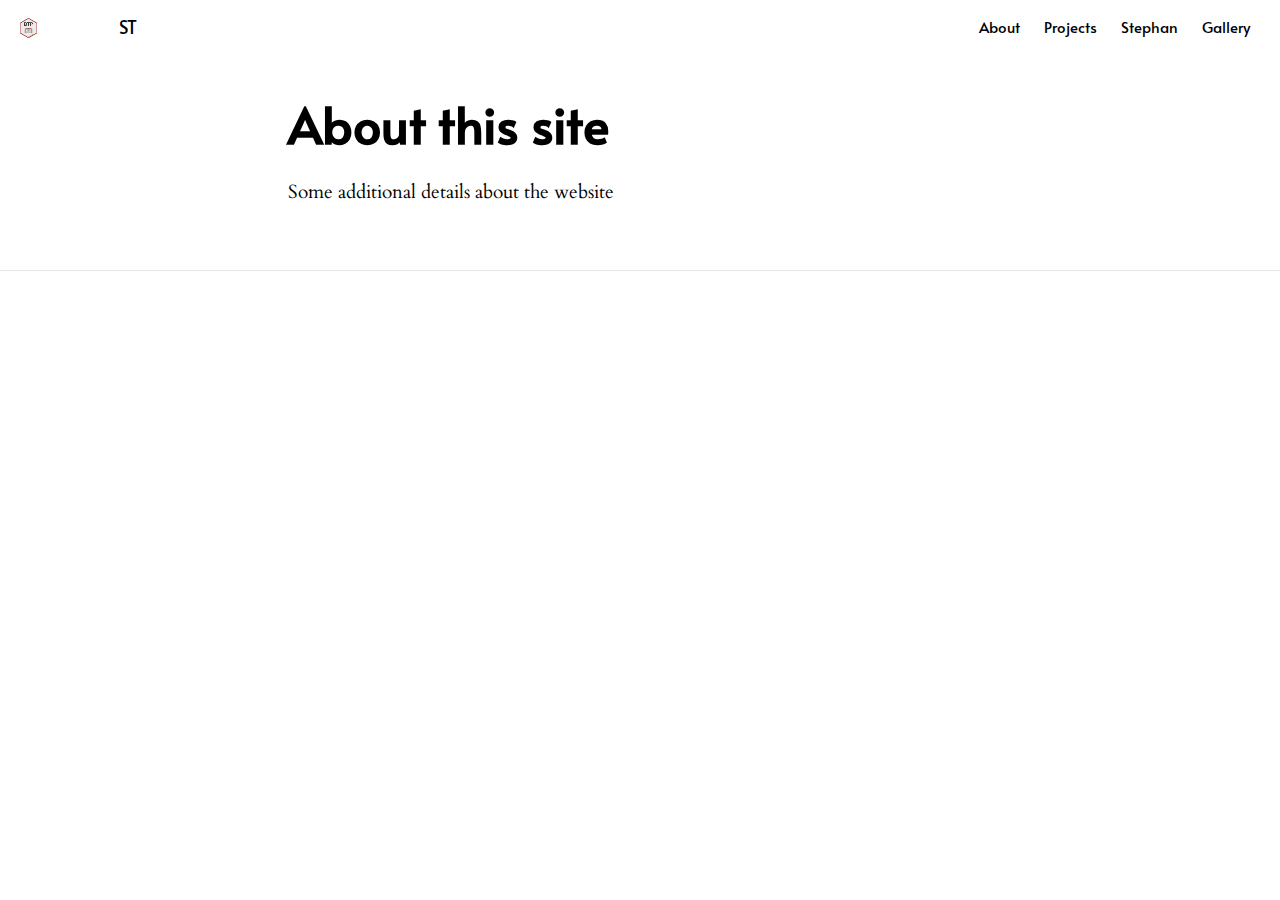
==== docs/about.html @ 7280033c "Initial commit" ====
<!DOCTYPE html>

<html xmlns="http://www.w3.org/1999/xhtml" lang="" xml:lang="">

<head>
  <meta charset="utf-8"/>
  <meta name="viewport" content="width=device-width, initial-scale=1"/>
  <meta http-equiv="X-UA-Compatible" content="IE=Edge,chrome=1"/>
  <meta name="generator" content="distill" />

  <style type="text/css">
  /* Hide doc at startup (prevent jankiness while JS renders/transforms) */
  body {
    visibility: hidden;
  }
  </style>

 <!--radix_placeholder_import_source-->
 <!--/radix_placeholder_import_source-->

<style type="text/css">code{white-space: pre;}</style>
<style type="text/css" data-origin="pandoc">
pre > code.sourceCode { white-space: pre; position: relative; }
pre > code.sourceCode > span { display: inline-block; line-height: 1.25; }
pre > code.sourceCode > span:empty { height: 1.2em; }
code.sourceCode > span { color: inherit; text-decoration: inherit; }
div.sourceCode { margin: 1em 0; }
pre.sourceCode { margin: 0; }
@media screen {
div.sourceCode { overflow: auto; }
}
@media print {
pre > code.sourceCode { white-space: pre-wrap; }
pre > code.sourceCode > span { text-indent: -5em; padding-left: 5em; }
}
pre.numberSource code
  { counter-reset: source-line 0; }
pre.numberSource code > span
  { position: relative; left: -4em; counter-increment: source-line; }
pre.numberSource code > span > a:first-child::before
  { content: counter(source-line);
    position: relative; left: -1em; text-align: right; vertical-align: baseline;
    border: none; display: inline-block;
    -webkit-touch-callout: none; -webkit-user-select: none;
    -khtml-user-select: none; -moz-user-select: none;
    -ms-user-select: none; user-select: none;
    padding: 0 4px; width: 4em;
    color: #aaaaaa;
  }
pre.numberSource { margin-left: 3em; border-left: 1px solid #aaaaaa;  padding-left: 4px; }
div.sourceCode
  {   }
@media screen {
pre > code.sourceCode > span > a:first-child::before { text-decoration: underline; }
}
code span.al { color: #ad0000; } /* Alert */
code span.an { color: #5e5e5e; } /* Annotation */
code span.at { } /* Attribute */
code span.bn { color: #ad0000; } /* BaseN */
code span.bu { } /* BuiltIn */
code span.cf { color: #007ba5; } /* ControlFlow */
code span.ch { color: #20794d; } /* Char */
code span.cn { color: #8f5902; } /* Constant */
code span.co { color: #5e5e5e; } /* Comment */
code span.cv { color: #5e5e5e; font-style: italic; } /* CommentVar */
code span.do { color: #5e5e5e; font-style: italic; } /* Documentation */
code span.dt { color: #ad0000; } /* DataType */
code span.dv { color: #ad0000; } /* DecVal */
code span.er { color: #ad0000; } /* Error */
code span.ex { } /* Extension */
code span.fl { color: #ad0000; } /* Float */
code span.fu { color: #4758ab; } /* Function */
code span.im { } /* Import */
code span.in { color: #5e5e5e; } /* Information */
code span.kw { color: #007ba5; } /* Keyword */
code span.op { color: #5e5e5e; } /* Operator */
code span.ot { color: #007ba5; } /* Other */
code span.pp { color: #ad0000; } /* Preprocessor */
code span.sc { color: #5e5e5e; } /* SpecialChar */
code span.ss { color: #20794d; } /* SpecialString */
code span.st { color: #20794d; } /* String */
code span.va { color: #111111; } /* Variable */
code span.vs { color: #20794d; } /* VerbatimString */
code span.wa { color: #5e5e5e; font-style: italic; } /* Warning */
</style>


  <!--radix_placeholder_meta_tags-->
  <title>ST: About this site</title>

  <meta property="description" itemprop="description" content="Some additional details about the website"/>



  <!--  https://developers.facebook.com/docs/sharing/webmasters#markup -->
  <meta property="og:title" content="ST: About this site"/>
  <meta property="og:type" content="article"/>
  <meta property="og:description" content="Some additional details about the website"/>
  <meta property="og:locale" content="en_US"/>
  <meta property="og:site_name" content="ST"/>

  <!--  https://dev.twitter.com/cards/types/summary -->
  <meta property="twitter:card" content="summary"/>
  <meta property="twitter:title" content="ST: About this site"/>
  <meta property="twitter:description" content="Some additional details about the website"/>

  <!--/radix_placeholder_meta_tags-->
  <!--radix_placeholder_rmarkdown_metadata-->

  <script type="text/json" id="radix-rmarkdown-metadata">
  {"type":"list","attributes":{"names":{"type":"character","attributes":{},"value":["title","description"]}},"value":[{"type":"character","attributes":{},"value":["About this site"]},{"type":"character","attributes":{},"value":["Some additional details about the website"]}]}
  </script>
  <!--/radix_placeholder_rmarkdown_metadata-->
  <!--radix_placeholder_navigation_in_header-->
  <meta name="distill:offset" content=""/>

  <script type="application/javascript">

    window.headroom_prevent_pin = false;

    window.document.addEventListener("DOMContentLoaded", function (event) {

      // initialize headroom for banner
      var header = $('header').get(0);
      var headerHeight = header.offsetHeight;
      var headroom = new Headroom(header, {
        tolerance: 5,
        onPin : function() {
          if (window.headroom_prevent_pin) {
            window.headroom_prevent_pin = false;
            headroom.unpin();
          }
        }
      });
      headroom.init();
      if(window.location.hash)
        headroom.unpin();
      $(header).addClass('headroom--transition');

      // offset scroll location for banner on hash change
      // (see: https://github.com/WickyNilliams/headroom.js/issues/38)
      window.addEventListener("hashchange", function(event) {
        window.scrollTo(0, window.pageYOffset - (headerHeight + 25));
      });

      // responsive menu
      $('.distill-site-header').each(function(i, val) {
        var topnav = $(this);
        var toggle = topnav.find('.nav-toggle');
        toggle.on('click', function() {
          topnav.toggleClass('responsive');
        });
      });

      // nav dropdowns
      $('.nav-dropbtn').click(function(e) {
        $(this).next('.nav-dropdown-content').toggleClass('nav-dropdown-active');
        $(this).parent().siblings('.nav-dropdown')
           .children('.nav-dropdown-content').removeClass('nav-dropdown-active');
      });
      $("body").click(function(e){
        $('.nav-dropdown-content').removeClass('nav-dropdown-active');
      });
      $(".nav-dropdown").click(function(e){
        e.stopPropagation();
      });
    });
  </script>

  <style type="text/css">

  /* Theme (user-documented overrideables for nav appearance) */

  .distill-site-nav {
    color: rgba(255, 255, 255, 0.8);
    background-color: #0F2E3D;
    font-size: 15px;
    font-weight: 300;
  }

  .distill-site-nav a {
    color: inherit;
    text-decoration: none;
  }

  .distill-site-nav a:hover {
    color: white;
  }

  @media print {
    .distill-site-nav {
      display: none;
    }
  }

  .distill-site-header {

  }

  .distill-site-footer {

  }


  /* Site Header */

  .distill-site-header {
    width: 100%;
    box-sizing: border-box;
    z-index: 3;
  }

  .distill-site-header .nav-left {
    display: inline-block;
    margin-left: 8px;
  }

  @media screen and (max-width: 768px) {
    .distill-site-header .nav-left {
      margin-left: 0;
    }
  }


  .distill-site-header .nav-right {
    float: right;
    margin-right: 8px;
  }

  .distill-site-header a,
  .distill-site-header .title {
    display: inline-block;
    text-align: center;
    padding: 14px 10px 14px 10px;
  }

  .distill-site-header .title {
    font-size: 18px;
    min-width: 150px;
  }

  .distill-site-header .logo {
    padding: 0;
  }

  .distill-site-header .logo img {
    display: none;
    max-height: 20px;
    width: auto;
    margin-bottom: -4px;
  }

  .distill-site-header .nav-image img {
    max-height: 18px;
    width: auto;
    display: inline-block;
    margin-bottom: -3px;
  }



  @media screen and (min-width: 1000px) {
    .distill-site-header .logo img {
      display: inline-block;
    }
    .distill-site-header .nav-left {
      margin-left: 20px;
    }
    .distill-site-header .nav-right {
      margin-right: 20px;
    }
    .distill-site-header .title {
      padding-left: 12px;
    }
  }


  .distill-site-header .nav-toggle {
    display: none;
  }

  .nav-dropdown {
    display: inline-block;
    position: relative;
  }

  .nav-dropdown .nav-dropbtn {
    border: none;
    outline: none;
    color: rgba(255, 255, 255, 0.8);
    padding: 16px 10px;
    background-color: transparent;
    font-family: inherit;
    font-size: inherit;
    font-weight: inherit;
    margin: 0;
    margin-top: 1px;
    z-index: 2;
  }

  .nav-dropdown-content {
    display: none;
    position: absolute;
    background-color: white;
    min-width: 200px;
    border: 1px solid rgba(0,0,0,0.15);
    border-radius: 4px;
    box-shadow: 0px 8px 16px 0px rgba(0,0,0,0.1);
    z-index: 1;
    margin-top: 2px;
    white-space: nowrap;
    padding-top: 4px;
    padding-bottom: 4px;
  }

  .nav-dropdown-content hr {
    margin-top: 4px;
    margin-bottom: 4px;
    border: none;
    border-bottom: 1px solid rgba(0, 0, 0, 0.1);
  }

  .nav-dropdown-active {
    display: block;
  }

  .nav-dropdown-content a, .nav-dropdown-content .nav-dropdown-header {
    color: black;
    padding: 6px 24px;
    text-decoration: none;
    display: block;
    text-align: left;
  }

  .nav-dropdown-content .nav-dropdown-header {
    display: block;
    padding: 5px 24px;
    padding-bottom: 0;
    text-transform: uppercase;
    font-size: 14px;
    color: #999999;
    white-space: nowrap;
  }

  .nav-dropdown:hover .nav-dropbtn {
    color: white;
  }

  .nav-dropdown-content a:hover {
    background-color: #ddd;
    color: black;
  }

  .nav-right .nav-dropdown-content {
    margin-left: -45%;
    right: 0;
  }

  @media screen and (max-width: 768px) {
    .distill-site-header a, .distill-site-header .nav-dropdown  {display: none;}
    .distill-site-header a.nav-toggle {
      float: right;
      display: block;
    }
    .distill-site-header .title {
      margin-left: 0;
    }
    .distill-site-header .nav-right {
      margin-right: 0;
    }
    .distill-site-header {
      overflow: hidden;
    }
    .nav-right .nav-dropdown-content {
      margin-left: 0;
    }
  }


  @media screen and (max-width: 768px) {
    .distill-site-header.responsive {position: relative; min-height: 500px; }
    .distill-site-header.responsive a.nav-toggle {
      position: absolute;
      right: 0;
      top: 0;
    }
    .distill-site-header.responsive a,
    .distill-site-header.responsive .nav-dropdown {
      display: block;
      text-align: left;
    }
    .distill-site-header.responsive .nav-left,
    .distill-site-header.responsive .nav-right {
      width: 100%;
    }
    .distill-site-header.responsive .nav-dropdown {float: none;}
    .distill-site-header.responsive .nav-dropdown-content {position: relative;}
    .distill-site-header.responsive .nav-dropdown .nav-dropbtn {
      display: block;
      width: 100%;
      text-align: left;
    }
  }

  /* Site Footer */

  .distill-site-footer {
    width: 100%;
    overflow: hidden;
    box-sizing: border-box;
    z-index: 3;
    margin-top: 30px;
    padding-top: 30px;
    padding-bottom: 30px;
    text-align: center;
  }

  /* Headroom */

  d-title {
    padding-top: 6rem;
  }

  @media print {
    d-title {
      padding-top: 4rem;
    }
  }

  .headroom {
    z-index: 1000;
    position: fixed;
    top: 0;
    left: 0;
    right: 0;
  }

  .headroom--transition {
    transition: all .4s ease-in-out;
  }

  .headroom--unpinned {
    top: -100px;
  }

  .headroom--pinned {
    top: 0;
  }

  /* adjust viewport for navbar height */
  /* helps vertically center bootstrap (non-distill) content */
  .min-vh-100 {
    min-height: calc(100vh - 100px) !important;
  }

  </style>

  <script src="site_libs/jquery-3.6.0/jquery-3.6.0.min.js"></script>
  <link href="site_libs/font-awesome-5.1.0/css/all.css" rel="stylesheet"/>
  <link href="site_libs/font-awesome-5.1.0/css/v4-shims.css" rel="stylesheet"/>
  <script src="site_libs/headroom-0.9.4/headroom.min.js"></script>
  <script src="site_libs/autocomplete-0.37.1/autocomplete.min.js"></script>
  <script src="site_libs/fuse-6.4.1/fuse.min.js"></script>

  <script type="application/javascript">

  function getMeta(metaName) {
    var metas = document.getElementsByTagName('meta');
    for (let i = 0; i < metas.length; i++) {
      if (metas[i].getAttribute('name') === metaName) {
        return metas[i].getAttribute('content');
      }
    }
    return '';
  }

  function offsetURL(url) {
    var offset = getMeta('distill:offset');
    return offset ? offset + '/' + url : url;
  }

  function createFuseIndex() {

    // create fuse index
    var options = {
      keys: [
        { name: 'title', weight: 20 },
        { name: 'categories', weight: 15 },
        { name: 'description', weight: 10 },
        { name: 'contents', weight: 5 },
      ],
      ignoreLocation: true,
      threshold: 0
    };
    var fuse = new window.Fuse([], options);

    // fetch the main search.json
    return fetch(offsetURL('search.json'))
      .then(function(response) {
        if (response.status == 200) {
          return response.json().then(function(json) {
            // index main articles
            json.articles.forEach(function(article) {
              fuse.add(article);
            });
            // download collections and index their articles
            return Promise.all(json.collections.map(function(collection) {
              return fetch(offsetURL(collection)).then(function(response) {
                if (response.status === 200) {
                  return response.json().then(function(articles) {
                    articles.forEach(function(article) {
                      fuse.add(article);
                    });
                  })
                } else {
                  return Promise.reject(
                    new Error('Unexpected status from search index request: ' +
                              response.status)
                  );
                }
              });
            })).then(function() {
              return fuse;
            });
          });

        } else {
          return Promise.reject(
            new Error('Unexpected status from search index request: ' +
                        response.status)
          );
        }
      });
  }

  window.document.addEventListener("DOMContentLoaded", function (event) {

    // get search element (bail if we don't have one)
    var searchEl = window.document.getElementById('distill-search');
    if (!searchEl)
      return;

    createFuseIndex()
      .then(function(fuse) {

        // make search box visible
        searchEl.classList.remove('hidden');

        // initialize autocomplete
        var options = {
          autoselect: true,
          hint: false,
          minLength: 2,
        };
        window.autocomplete(searchEl, options, [{
          source: function(query, callback) {
            const searchOptions = {
              isCaseSensitive: false,
              shouldSort: true,
              minMatchCharLength: 2,
              limit: 10,
            };
            var results = fuse.search(query, searchOptions);
            callback(results
              .map(function(result) { return result.item; })
            );
          },
          templates: {
            suggestion: function(suggestion) {
              var img = suggestion.preview && Object.keys(suggestion.preview).length > 0
                ? `<img src="${offsetURL(suggestion.preview)}"</img>`
                : '';
              var html = `
                <div class="search-item">
                  <h3>${suggestion.title}</h3>
                  <div class="search-item-description">
                    ${suggestion.description || ''}
                  </div>
                  <div class="search-item-preview">
                    ${img}
                  </div>
                </div>
              `;
              return html;
            }
          }
        }]).on('autocomplete:selected', function(event, suggestion) {
          window.location.href = offsetURL(suggestion.path);
        });
        // remove inline display style on autocompleter (we want to
        // manage responsive display via css)
        $('.algolia-autocomplete').css("display", "");
      })
      .catch(function(error) {
        console.log(error);
      });

  });

  </script>

  <style type="text/css">

  .nav-search {
    font-size: x-small;
  }

  /* Algolioa Autocomplete */

  .algolia-autocomplete {
    display: inline-block;
    margin-left: 10px;
    vertical-align: sub;
    background-color: white;
    color: black;
    padding: 6px;
    padding-top: 8px;
    padding-bottom: 0;
    border-radius: 6px;
    border: 1px #0F2E3D solid;
    width: 180px;
  }


  @media screen and (max-width: 768px) {
    .distill-site-nav .algolia-autocomplete {
      display: none;
      visibility: hidden;
    }
    .distill-site-nav.responsive .algolia-autocomplete {
      display: inline-block;
      visibility: visible;
    }
    .distill-site-nav.responsive .algolia-autocomplete .aa-dropdown-menu {
      margin-left: 0;
      width: 400px;
      max-height: 400px;
    }
  }

  .algolia-autocomplete .aa-input, .algolia-autocomplete .aa-hint {
    width: 90%;
    outline: none;
    border: none;
  }

  .algolia-autocomplete .aa-hint {
    color: #999;
  }
  .algolia-autocomplete .aa-dropdown-menu {
    width: 550px;
    max-height: 70vh;
    overflow-x: visible;
    overflow-y: scroll;
    padding: 5px;
    margin-top: 3px;
    margin-left: -150px;
    background-color: #fff;
    border-radius: 5px;
    border: 1px solid #999;
    border-top: none;
  }

  .algolia-autocomplete .aa-dropdown-menu .aa-suggestion {
    cursor: pointer;
    padding: 5px 4px;
    border-bottom: 1px solid #eee;
  }

  .algolia-autocomplete .aa-dropdown-menu .aa-suggestion:last-of-type {
    border-bottom: none;
    margin-bottom: 2px;
  }

  .algolia-autocomplete .aa-dropdown-menu .aa-suggestion .search-item {
    overflow: hidden;
    font-size: 0.8em;
    line-height: 1.4em;
  }

  .algolia-autocomplete .aa-dropdown-menu .aa-suggestion .search-item h3 {
    font-size: 1rem;
    margin-block-start: 0;
    margin-block-end: 5px;
  }

  .algolia-autocomplete .aa-dropdown-menu .aa-suggestion .search-item-description {
    display: inline-block;
    overflow: hidden;
    height: 2.8em;
    width: 80%;
    margin-right: 4%;
  }

  .algolia-autocomplete .aa-dropdown-menu .aa-suggestion .search-item-preview {
    display: inline-block;
    width: 15%;
  }

  .algolia-autocomplete .aa-dropdown-menu .aa-suggestion .search-item-preview img {
    height: 3em;
    width: auto;
    display: none;
  }

  .algolia-autocomplete .aa-dropdown-menu .aa-suggestion .search-item-preview img[src] {
    display: initial;
  }

  .algolia-autocomplete .aa-dropdown-menu .aa-suggestion.aa-cursor {
    background-color: #eee;
  }
  .algolia-autocomplete .aa-dropdown-menu .aa-suggestion em {
    font-weight: bold;
    font-style: normal;
  }

  </style>


  <!--/radix_placeholder_navigation_in_header-->
  <!--radix_placeholder_distill-->

  <style type="text/css">

  body {
    background-color: white;
  }

  .pandoc-table {
    width: 100%;
  }

  .pandoc-table>caption {
    margin-bottom: 10px;
  }

  .pandoc-table th:not([align]) {
    text-align: left;
  }

  .pagedtable-footer {
    font-size: 15px;
  }

  d-byline .byline {
    grid-template-columns: 2fr 2fr;
  }

  d-byline .byline h3 {
    margin-block-start: 1.5em;
  }

  d-byline .byline .authors-affiliations h3 {
    margin-block-start: 0.5em;
  }

  .authors-affiliations .orcid-id {
    width: 16px;
    height:16px;
    margin-left: 4px;
    margin-right: 4px;
    vertical-align: middle;
    padding-bottom: 2px;
  }

  d-title .dt-tags {
    margin-top: 1em;
    grid-column: text;
  }

  .dt-tags .dt-tag {
    text-decoration: none;
    display: inline-block;
    color: rgba(0,0,0,0.6);
    padding: 0em 0.4em;
    margin-right: 0.5em;
    margin-bottom: 0.4em;
    font-size: 70%;
    border: 1px solid rgba(0,0,0,0.2);
    border-radius: 3px;
    text-transform: uppercase;
    font-weight: 500;
  }

  d-article table.gt_table td,
  d-article table.gt_table th {
    border-bottom: none;
  }

  .html-widget {
    margin-bottom: 2.0em;
  }

  .l-screen-inset {
    padding-right: 16px;
  }

  .l-screen .caption {
    margin-left: 10px;
  }

  .shaded {
    background: rgb(247, 247, 247);
    padding-top: 20px;
    padding-bottom: 20px;
    border-top: 1px solid rgba(0, 0, 0, 0.1);
    border-bottom: 1px solid rgba(0, 0, 0, 0.1);
  }

  .shaded .html-widget {
    margin-bottom: 0;
    border: 1px solid rgba(0, 0, 0, 0.1);
  }

  .shaded .shaded-content {
    background: white;
  }

  .text-output {
    margin-top: 0;
    line-height: 1.5em;
  }

  .hidden {
    display: none !important;
  }

  d-article {
    padding-top: 2.5rem;
    padding-bottom: 30px;
  }

  d-appendix {
    padding-top: 30px;
  }

  d-article>p>img {
    width: 100%;
  }

  d-article h2 {
    margin: 1rem 0 1.5rem 0;
  }

  d-article h3 {
    margin-top: 1.5rem;
  }

  d-article iframe {
    border: 1px solid rgba(0, 0, 0, 0.1);
    margin-bottom: 2.0em;
    width: 100%;
  }

  /* Tweak code blocks */

  d-article div.sourceCode code,
  d-article pre code {
    font-family: Consolas, Monaco, 'Andale Mono', 'Ubuntu Mono', monospace;
  }

  d-article pre,
  d-article div.sourceCode,
  d-article div.sourceCode pre {
    overflow: auto;
  }

  d-article div.sourceCode {
    background-color: white;
  }

  d-article div.sourceCode pre {
    padding-left: 10px;
    font-size: 12px;
    border-left: 2px solid rgba(0,0,0,0.1);
  }

  d-article pre {
    font-size: 12px;
    color: black;
    background: none;
    margin-top: 0;
    text-align: left;
    white-space: pre;
    word-spacing: normal;
    word-break: normal;
    word-wrap: normal;
    line-height: 1.5;

    -moz-tab-size: 4;
    -o-tab-size: 4;
    tab-size: 4;

    -webkit-hyphens: none;
    -moz-hyphens: none;
    -ms-hyphens: none;
    hyphens: none;
  }

  d-article pre a {
    border-bottom: none;
  }

  d-article pre a:hover {
    border-bottom: none;
    text-decoration: underline;
  }

  d-article details {
    grid-column: text;
    margin-bottom: 0.8em;
  }

  @media(min-width: 768px) {

  d-article pre,
  d-article div.sourceCode,
  d-article div.sourceCode pre {
    overflow: visible !important;
  }

  d-article div.sourceCode pre {
    padding-left: 18px;
    font-size: 14px;
  }

  d-article pre {
    font-size: 14px;
  }

  }

  figure img.external {
    background: white;
    border: 1px solid rgba(0, 0, 0, 0.1);
    box-shadow: 0 1px 8px rgba(0, 0, 0, 0.1);
    padding: 18px;
    box-sizing: border-box;
  }

  /* CSS for d-contents */

  .d-contents {
    grid-column: text;
    color: rgba(0,0,0,0.8);
    font-size: 0.9em;
    padding-bottom: 1em;
    margin-bottom: 1em;
    padding-bottom: 0.5em;
    margin-bottom: 1em;
    padding-left: 0.25em;
    justify-self: start;
  }

  @media(min-width: 1000px) {
    .d-contents.d-contents-float {
      height: 0;
      grid-column-start: 1;
      grid-column-end: 4;
      justify-self: center;
      padding-right: 3em;
      padding-left: 2em;
    }
  }

  .d-contents nav h3 {
    font-size: 18px;
    margin-top: 0;
    margin-bottom: 1em;
  }

  .d-contents li {
    list-style-type: none
  }

  .d-contents nav > ul {
    padding-left: 0;
  }

  .d-contents ul {
    padding-left: 1em
  }

  .d-contents nav ul li {
    margin-top: 0.6em;
    margin-bottom: 0.2em;
  }

  .d-contents nav a {
    font-size: 13px;
    border-bottom: none;
    text-decoration: none
    color: rgba(0, 0, 0, 0.8);
  }

  .d-contents nav a:hover {
    text-decoration: underline solid rgba(0, 0, 0, 0.6)
  }

  .d-contents nav > ul > li > a {
    font-weight: 600;
  }

  .d-contents nav > ul > li > ul {
    font-weight: inherit;
  }

  .d-contents nav > ul > li > ul > li {
    margin-top: 0.2em;
  }


  .d-contents nav ul {
    margin-top: 0;
    margin-bottom: 0.25em;
  }

  .d-article-with-toc h2:nth-child(2) {
    margin-top: 0;
  }


  /* Figure */

  .figure {
    position: relative;
    margin-bottom: 2.5em;
    margin-top: 1.5em;
  }

  .figure img {
    width: 100%;
  }

  .figure .caption {
    color: rgba(0, 0, 0, 0.6);
    font-size: 12px;
    line-height: 1.5em;
  }

  .figure img.external {
    background: white;
    border: 1px solid rgba(0, 0, 0, 0.1);
    box-shadow: 0 1px 8px rgba(0, 0, 0, 0.1);
    padding: 18px;
    box-sizing: border-box;
  }

  .figure .caption a {
    color: rgba(0, 0, 0, 0.6);
  }

  .figure .caption b,
  .figure .caption strong, {
    font-weight: 600;
    color: rgba(0, 0, 0, 1.0);
  }

  /* Citations */

  d-article .citation {
    color: inherit;
    cursor: inherit;
  }

  div.hanging-indent{
    margin-left: 1em; text-indent: -1em;
  }

  /* Citation hover box */

  .tippy-box[data-theme~=light-border] {
    background-color: rgba(250, 250, 250, 0.95);
  }

  .tippy-content > p {
    margin-bottom: 0;
    padding: 2px;
  }


  /* Tweak 1000px media break to show more text */

  @media(min-width: 1000px) {
    .base-grid,
    distill-header,
    d-title,
    d-abstract,
    d-article,
    d-appendix,
    distill-appendix,
    d-byline,
    d-footnote-list,
    d-citation-list,
    distill-footer {
      grid-template-columns: [screen-start] 1fr [page-start kicker-start] 80px [middle-start] 50px [text-start kicker-end] 65px 65px 65px 65px 65px 65px 65px 65px [text-end gutter-start] 65px [middle-end] 65px [page-end gutter-end] 1fr [screen-end];
      grid-column-gap: 16px;
    }

    .grid {
      grid-column-gap: 16px;
    }

    d-article {
      font-size: 1.06rem;
      line-height: 1.7em;
    }
    figure .caption, .figure .caption, figure figcaption {
      font-size: 13px;
    }
  }

  @media(min-width: 1180px) {
    .base-grid,
    distill-header,
    d-title,
    d-abstract,
    d-article,
    d-appendix,
    distill-appendix,
    d-byline,
    d-footnote-list,
    d-citation-list,
    distill-footer {
      grid-template-columns: [screen-start] 1fr [page-start kicker-start] 60px [middle-start] 60px [text-start kicker-end] 60px 60px 60px 60px 60px 60px 60px 60px [text-end gutter-start] 60px [middle-end] 60px [page-end gutter-end] 1fr [screen-end];
      grid-column-gap: 32px;
    }

    .grid {
      grid-column-gap: 32px;
    }
  }


  /* Get the citation styles for the appendix (not auto-injected on render since
     we do our own rendering of the citation appendix) */

  d-appendix .citation-appendix,
  .d-appendix .citation-appendix {
    font-size: 11px;
    line-height: 15px;
    border-left: 1px solid rgba(0, 0, 0, 0.1);
    padding-left: 18px;
    border: 1px solid rgba(0,0,0,0.1);
    background: rgba(0, 0, 0, 0.02);
    padding: 10px 18px;
    border-radius: 3px;
    color: rgba(150, 150, 150, 1);
    overflow: hidden;
    margin-top: -12px;
    white-space: pre-wrap;
    word-wrap: break-word;
  }

  /* Include appendix styles here so they can be overridden */

  d-appendix {
    contain: layout style;
    font-size: 0.8em;
    line-height: 1.7em;
    margin-top: 60px;
    margin-bottom: 0;
    border-top: 1px solid rgba(0, 0, 0, 0.1);
    color: rgba(0,0,0,0.5);
    padding-top: 60px;
    padding-bottom: 48px;
  }

  d-appendix h3 {
    grid-column: page-start / text-start;
    font-size: 15px;
    font-weight: 500;
    margin-top: 1em;
    margin-bottom: 0;
    color: rgba(0,0,0,0.65);
  }

  d-appendix h3 + * {
    margin-top: 1em;
  }

  d-appendix ol {
    padding: 0 0 0 15px;
  }

  @media (min-width: 768px) {
    d-appendix ol {
      padding: 0 0 0 30px;
      margin-left: -30px;
    }
  }

  d-appendix li {
    margin-bottom: 1em;
  }

  d-appendix a {
    color: rgba(0, 0, 0, 0.6);
  }

  d-appendix > * {
    grid-column: text;
  }

  d-appendix > d-footnote-list,
  d-appendix > d-citation-list,
  d-appendix > distill-appendix {
    grid-column: screen;
  }

  /* Include footnote styles here so they can be overridden */

  d-footnote-list {
    contain: layout style;
  }

  d-footnote-list > * {
    grid-column: text;
  }

  d-footnote-list a.footnote-backlink {
    color: rgba(0,0,0,0.3);
    padding-left: 0.5em;
  }



  /* Anchor.js */

  .anchorjs-link {
    /*transition: all .25s linear; */
    text-decoration: none;
    border-bottom: none;
  }
  *:hover > .anchorjs-link {
    margin-left: -1.125em !important;
    text-decoration: none;
    border-bottom: none;
  }

  /* Social footer */

  .social_footer {
    margin-top: 30px;
    margin-bottom: 0;
    color: rgba(0,0,0,0.67);
  }

  .disqus-comments {
    margin-right: 30px;
  }

  .disqus-comment-count {
    border-bottom: 1px solid rgba(0, 0, 0, 0.4);
    cursor: pointer;
  }

  #disqus_thread {
    margin-top: 30px;
  }

  .article-sharing a {
    border-bottom: none;
    margin-right: 8px;
  }

  .article-sharing a:hover {
    border-bottom: none;
  }

  .sidebar-section.subscribe {
    font-size: 12px;
    line-height: 1.6em;
  }

  .subscribe p {
    margin-bottom: 0.5em;
  }


  .article-footer .subscribe {
    font-size: 15px;
    margin-top: 45px;
  }


  .sidebar-section.custom {
    font-size: 12px;
    line-height: 1.6em;
  }

  .custom p {
    margin-bottom: 0.5em;
  }

  /* Styles for listing layout (hide title) */
  .layout-listing d-title, .layout-listing .d-title {
    display: none;
  }

  /* Styles for posts lists (not auto-injected) */


  .posts-with-sidebar {
    padding-left: 45px;
    padding-right: 45px;
  }

  .posts-list .description h2,
  .posts-list .description p {
    font-family: -apple-system, BlinkMacSystemFont, "Segoe UI", Roboto, Oxygen, Ubuntu, Cantarell, "Fira Sans", "Droid Sans", "Helvetica Neue", Arial, sans-serif;
  }

  .posts-list .description h2 {
    font-weight: 700;
    border-bottom: none;
    padding-bottom: 0;
  }

  .posts-list h2.post-tag {
    border-bottom: 1px solid rgba(0, 0, 0, 0.2);
    padding-bottom: 12px;
  }
  .posts-list {
    margin-top: 60px;
    margin-bottom: 24px;
  }

  .posts-list .post-preview {
    text-decoration: none;
    overflow: hidden;
    display: block;
    border-bottom: 1px solid rgba(0, 0, 0, 0.1);
    padding: 24px 0;
  }

  .post-preview-last {
    border-bottom: none !important;
  }

  .posts-list .posts-list-caption {
    grid-column: screen;
    font-weight: 400;
  }

  .posts-list .post-preview h2 {
    margin: 0 0 6px 0;
    line-height: 1.2em;
    font-style: normal;
    font-size: 24px;
  }

  .posts-list .post-preview p {
    margin: 0 0 12px 0;
    line-height: 1.4em;
    font-size: 16px;
  }

  .posts-list .post-preview .thumbnail {
    box-sizing: border-box;
    margin-bottom: 24px;
    position: relative;
    max-width: 500px;
  }
  .posts-list .post-preview img {
    width: 100%;
    display: block;
  }

  .posts-list .metadata {
    font-size: 12px;
    line-height: 1.4em;
    margin-bottom: 18px;
  }

  .posts-list .metadata > * {
    display: inline-block;
  }

  .posts-list .metadata .publishedDate {
    margin-right: 2em;
  }

  .posts-list .metadata .dt-authors {
    display: block;
    margin-top: 0.3em;
    margin-right: 2em;
  }

  .posts-list .dt-tags {
    display: block;
    line-height: 1em;
  }

  .posts-list .dt-tags .dt-tag {
    display: inline-block;
    color: rgba(0,0,0,0.6);
    padding: 0.3em 0.4em;
    margin-right: 0.2em;
    margin-bottom: 0.4em;
    font-size: 60%;
    border: 1px solid rgba(0,0,0,0.2);
    border-radius: 3px;
    text-transform: uppercase;
    font-weight: 500;
  }

  .posts-list img {
    opacity: 1;
  }

  .posts-list img[data-src] {
    opacity: 0;
  }

  .posts-more {
    clear: both;
  }


  .posts-sidebar {
    font-size: 16px;
  }

  .posts-sidebar h3 {
    font-size: 16px;
    margin-top: 0;
    margin-bottom: 0.5em;
    font-weight: 400;
    text-transform: uppercase;
  }

  .sidebar-section {
    margin-bottom: 30px;
  }

  .categories ul {
    list-style-type: none;
    margin: 0;
    padding: 0;
  }

  .categories li {
    color: rgba(0, 0, 0, 0.8);
    margin-bottom: 0;
  }

  .categories li>a {
    border-bottom: none;
  }

  .categories li>a:hover {
    border-bottom: 1px solid rgba(0, 0, 0, 0.4);
  }

  .categories .active {
    font-weight: 600;
  }

  .categories .category-count {
    color: rgba(0, 0, 0, 0.4);
  }


  @media(min-width: 768px) {
    .posts-list .post-preview h2 {
      font-size: 26px;
    }
    .posts-list .post-preview .thumbnail {
      float: right;
      width: 30%;
      margin-bottom: 0;
    }
    .posts-list .post-preview .description {
      float: left;
      width: 45%;
    }
    .posts-list .post-preview .metadata {
      float: left;
      width: 20%;
      margin-top: 8px;
    }
    .posts-list .post-preview p {
      margin: 0 0 12px 0;
      line-height: 1.5em;
      font-size: 16px;
    }
    .posts-with-sidebar .posts-list {
      float: left;
      width: 75%;
    }
    .posts-with-sidebar .posts-sidebar {
      float: right;
      width: 20%;
      margin-top: 60px;
      padding-top: 24px;
      padding-bottom: 24px;
    }
  }


  /* Improve display for browsers without grid (IE/Edge <= 15) */

  .downlevel {
    line-height: 1.6em;
    font-family: -apple-system, BlinkMacSystemFont, "Segoe UI", Roboto, Oxygen, Ubuntu, Cantarell, "Fira Sans", "Droid Sans", "Helvetica Neue", Arial, sans-serif;
    margin: 0;
  }

  .downlevel .d-title {
    padding-top: 6rem;
    padding-bottom: 1.5rem;
  }

  .downlevel .d-title h1 {
    font-size: 50px;
    font-weight: 700;
    line-height: 1.1em;
    margin: 0 0 0.5rem;
  }

  .downlevel .d-title p {
    font-weight: 300;
    font-size: 1.2rem;
    line-height: 1.55em;
    margin-top: 0;
  }

  .downlevel .d-byline {
    padding-top: 0.8em;
    padding-bottom: 0.8em;
    font-size: 0.8rem;
    line-height: 1.8em;
  }

  .downlevel .section-separator {
    border: none;
    border-top: 1px solid rgba(0, 0, 0, 0.1);
  }

  .downlevel .d-article {
    font-size: 1.06rem;
    line-height: 1.7em;
    padding-top: 1rem;
    padding-bottom: 2rem;
  }


  .downlevel .d-appendix {
    padding-left: 0;
    padding-right: 0;
    max-width: none;
    font-size: 0.8em;
    line-height: 1.7em;
    margin-bottom: 0;
    color: rgba(0,0,0,0.5);
    padding-top: 40px;
    padding-bottom: 48px;
  }

  .downlevel .footnotes ol {
    padding-left: 13px;
  }

  .downlevel .base-grid,
  .downlevel .distill-header,
  .downlevel .d-title,
  .downlevel .d-abstract,
  .downlevel .d-article,
  .downlevel .d-appendix,
  .downlevel .distill-appendix,
  .downlevel .d-byline,
  .downlevel .d-footnote-list,
  .downlevel .d-citation-list,
  .downlevel .distill-footer,
  .downlevel .appendix-bottom,
  .downlevel .posts-container {
    padding-left: 40px;
    padding-right: 40px;
  }

  @media(min-width: 768px) {
    .downlevel .base-grid,
    .downlevel .distill-header,
    .downlevel .d-title,
    .downlevel .d-abstract,
    .downlevel .d-article,
    .downlevel .d-appendix,
    .downlevel .distill-appendix,
    .downlevel .d-byline,
    .downlevel .d-footnote-list,
    .downlevel .d-citation-list,
    .downlevel .distill-footer,
    .downlevel .appendix-bottom,
    .downlevel .posts-container {
    padding-left: 150px;
    padding-right: 150px;
    max-width: 900px;
  }
  }

  .downlevel pre code {
    display: block;
    border-left: 2px solid rgba(0, 0, 0, .1);
    padding: 0 0 0 20px;
    font-size: 14px;
  }

  .downlevel code, .downlevel pre {
    color: black;
    background: none;
    font-family: Consolas, Monaco, 'Andale Mono', 'Ubuntu Mono', monospace;
    text-align: left;
    white-space: pre;
    word-spacing: normal;
    word-break: normal;
    word-wrap: normal;
    line-height: 1.5;

    -moz-tab-size: 4;
    -o-tab-size: 4;
    tab-size: 4;

    -webkit-hyphens: none;
    -moz-hyphens: none;
    -ms-hyphens: none;
    hyphens: none;
  }

  .downlevel .posts-list .post-preview {
    color: inherit;
  }



  </style>

  <script type="application/javascript">

  function is_downlevel_browser() {
    if (bowser.isUnsupportedBrowser({ msie: "12", msedge: "16"},
                                   window.navigator.userAgent)) {
      return true;
    } else {
      return window.load_distill_framework === undefined;
    }
  }

  // show body when load is complete
  function on_load_complete() {

    // add anchors
    if (window.anchors) {
      window.anchors.options.placement = 'left';
      window.anchors.add('d-article > h2, d-article > h3, d-article > h4, d-article > h5');
    }


    // set body to visible
    document.body.style.visibility = 'visible';

    // force redraw for leaflet widgets
    if (window.HTMLWidgets) {
      var maps = window.HTMLWidgets.findAll(".leaflet");
      $.each(maps, function(i, el) {
        var map = this.getMap();
        map.invalidateSize();
        map.eachLayer(function(layer) {
          if (layer instanceof L.TileLayer)
            layer.redraw();
        });
      });
    }

    // trigger 'shown' so htmlwidgets resize
    $('d-article').trigger('shown');
  }

  function init_distill() {

    init_common();

    // create front matter
    var front_matter = $('<d-front-matter></d-front-matter>');
    $('#distill-front-matter').wrap(front_matter);

    // create d-title
    $('.d-title').changeElementType('d-title');

    // create d-byline
    var byline = $('<d-byline></d-byline>');
    $('.d-byline').replaceWith(byline);

    // create d-article
    var article = $('<d-article></d-article>');
    $('.d-article').wrap(article).children().unwrap();

    // move posts container into article
    $('.posts-container').appendTo($('d-article'));

    // create d-appendix
    $('.d-appendix').changeElementType('d-appendix');

    // flag indicating that we have appendix items
    var appendix = $('.appendix-bottom').children('h3').length > 0;

    // replace footnotes with <d-footnote>
    $('.footnote-ref').each(function(i, val) {
      appendix = true;
      var href = $(this).attr('href');
      var id = href.replace('#', '');
      var fn = $('#' + id);
      var fn_p = $('#' + id + '>p');
      fn_p.find('.footnote-back').remove();
      var text = fn_p.html();
      var dtfn = $('<d-footnote></d-footnote>');
      dtfn.html(text);
      $(this).replaceWith(dtfn);
    });
    // remove footnotes
    $('.footnotes').remove();

    // move refs into #references-listing
    $('#references-listing').replaceWith($('#refs'));

    $('h1.appendix, h2.appendix').each(function(i, val) {
      $(this).changeElementType('h3');
    });
    $('h3.appendix').each(function(i, val) {
      var id = $(this).attr('id');
      $('.d-contents a[href="#' + id + '"]').parent().remove();
      appendix = true;
      $(this).nextUntil($('h1, h2, h3')).addBack().appendTo($('d-appendix'));
    });

    // show d-appendix if we have appendix content
    $("d-appendix").css('display', appendix ? 'grid' : 'none');

    // localize layout chunks to just output
    $('.layout-chunk').each(function(i, val) {

      // capture layout
      var layout = $(this).attr('data-layout');

      // apply layout to markdown level block elements
      var elements = $(this).children().not('details, div.sourceCode, pre, script');
      elements.each(function(i, el) {
        var layout_div = $('<div class="' + layout + '"></div>');
        if (layout_div.hasClass('shaded')) {
          var shaded_content = $('<div class="shaded-content"></div>');
          $(this).wrap(shaded_content);
          $(this).parent().wrap(layout_div);
        } else {
          $(this).wrap(layout_div);
        }
      });


      // unwrap the layout-chunk div
      $(this).children().unwrap();
    });

    // remove code block used to force  highlighting css
    $('.distill-force-highlighting-css').parent().remove();

    // remove empty line numbers inserted by pandoc when using a
    // custom syntax highlighting theme
    $('code.sourceCode a:empty').remove();

    // load distill framework
    load_distill_framework();

    // wait for window.distillRunlevel == 4 to do post processing
    function distill_post_process() {

      if (!window.distillRunlevel || window.distillRunlevel < 4)
        return;

      // hide author/affiliations entirely if we have no authors
      var front_matter = JSON.parse($("#distill-front-matter").html());
      var have_authors = front_matter.authors && front_matter.authors.length > 0;
      if (!have_authors)
        $('d-byline').addClass('hidden');

      // article with toc class
      $('.d-contents').parent().addClass('d-article-with-toc');

      // strip links that point to #
      $('.authors-affiliations').find('a[href="#"]').removeAttr('href');

      // add orcid ids
      $('.authors-affiliations').find('.author').each(function(i, el) {
        var orcid_id = front_matter.authors[i].orcidID;
        if (orcid_id) {
          var a = $('<a></a>');
          a.attr('href', 'https://orcid.org/' + orcid_id);
          var img = $('<img></img>');
          img.addClass('orcid-id');
          img.attr('alt', 'ORCID ID');
          img.attr('src','[data-uri]');
          a.append(img);
          $(this).append(a);
        }
      });

      // hide elements of author/affiliations grid that have no value
      function hide_byline_column(caption) {
        $('d-byline').find('h3:contains("' + caption + '")').parent().css('visibility', 'hidden');
      }

      // affiliations
      var have_affiliations = false;
      for (var i = 0; i<front_matter.authors.length; ++i) {
        var author = front_matter.authors[i];
        if (author.affiliation !== "&nbsp;") {
          have_affiliations = true;
          break;
        }
      }
      if (!have_affiliations)
        $('d-byline').find('h3:contains("Affiliations")').css('visibility', 'hidden');

      // published date
      if (!front_matter.publishedDate)
        hide_byline_column("Published");

      // document object identifier
      var doi = $('d-byline').find('h3:contains("DOI")');
      var doi_p = doi.next().empty();
      if (!front_matter.doi) {
        // if we have a citation and valid citationText then link to that
        if ($('#citation').length > 0 && front_matter.citationText) {
          doi.html('Citation');
          $('<a href="#citation"></a>')
            .text(front_matter.citationText)
            .appendTo(doi_p);
        } else {
          hide_byline_column("DOI");
        }
      } else {
        $('<a></a>')
           .attr('href', "https://doi.org/" + front_matter.doi)
           .html(front_matter.doi)
           .appendTo(doi_p);
      }

       // change plural form of authors/affiliations
      if (front_matter.authors.length === 1) {
        var grid = $('.authors-affiliations');
        grid.children('h3:contains("Authors")').text('Author');
        grid.children('h3:contains("Affiliations")').text('Affiliation');
      }

      // remove d-appendix and d-footnote-list local styles
      $('d-appendix > style:first-child').remove();
      $('d-footnote-list > style:first-child').remove();

      // move appendix-bottom entries to the bottom
      $('.appendix-bottom').appendTo('d-appendix').children().unwrap();
      $('.appendix-bottom').remove();

      // hoverable references
      $('span.citation[data-cites]').each(function() {
        var refs = $(this).attr('data-cites').split(" ");
        var refHtml = refs.map(function(ref) {
          return "<p>" + $('#ref-' + ref).html() + "</p>";
        }).join("\n");
        window.tippy(this, {
          allowHTML: true,
          content: refHtml,
          maxWidth: 500,
          interactive: true,
          interactiveBorder: 10,
          theme: 'light-border',
          placement: 'bottom-start'
        });
      });

      // clear polling timer
      clearInterval(tid);

      // show body now that everything is ready
      on_load_complete();
    }

    var tid = setInterval(distill_post_process, 50);
    distill_post_process();

  }

  function init_downlevel() {

    init_common();

     // insert hr after d-title
    $('.d-title').after($('<hr class="section-separator"/>'));

    // check if we have authors
    var front_matter = JSON.parse($("#distill-front-matter").html());
    var have_authors = front_matter.authors && front_matter.authors.length > 0;

    // manage byline/border
    if (!have_authors)
      $('.d-byline').remove();
    $('.d-byline').after($('<hr class="section-separator"/>'));
    $('.d-byline a').remove();

    // remove toc
    $('.d-contents').remove();

    // move appendix elements
    $('h1.appendix, h2.appendix').each(function(i, val) {
      $(this).changeElementType('h3');
    });
    $('h3.appendix').each(function(i, val) {
      $(this).nextUntil($('h1, h2, h3')).addBack().appendTo($('.d-appendix'));
    });


    // inject headers into references and footnotes
    var refs_header = $('<h3></h3>');
    refs_header.text('References');
    $('#refs').prepend(refs_header);

    var footnotes_header = $('<h3></h3');
    footnotes_header.text('Footnotes');
    $('.footnotes').children('hr').first().replaceWith(footnotes_header);

    // move appendix-bottom entries to the bottom
    $('.appendix-bottom').appendTo('.d-appendix').children().unwrap();
    $('.appendix-bottom').remove();

    // remove appendix if it's empty
    if ($('.d-appendix').children().length === 0)
      $('.d-appendix').remove();

    // prepend separator above appendix
    $('.d-appendix').before($('<hr class="section-separator" style="clear: both"/>'));

    // trim code
    $('pre>code').each(function(i, val) {
      $(this).html($.trim($(this).html()));
    });

    // move posts-container right before article
    $('.posts-container').insertBefore($('.d-article'));

    $('body').addClass('downlevel');

    on_load_complete();
  }


  function init_common() {

    // jquery plugin to change element types
    (function($) {
      $.fn.changeElementType = function(newType) {
        var attrs = {};

        $.each(this[0].attributes, function(idx, attr) {
          attrs[attr.nodeName] = attr.nodeValue;
        });

        this.replaceWith(function() {
          return $("<" + newType + "/>", attrs).append($(this).contents());
        });
      };
    })(jQuery);

    // prevent underline for linked images
    $('a > img').parent().css({'border-bottom' : 'none'});

    // mark non-body figures created by knitr chunks as 100% width
    $('.layout-chunk').each(function(i, val) {
      var figures = $(this).find('img, .html-widget');
      if ($(this).attr('data-layout') !== "l-body") {
        figures.css('width', '100%');
      } else {
        figures.css('max-width', '100%');
        figures.filter("[width]").each(function(i, val) {
          var fig = $(this);
          fig.css('width', fig.attr('width') + 'px');
        });

      }
    });

    // auto-append index.html to post-preview links in file: protocol
    // and in rstudio ide preview
    $('.post-preview').each(function(i, val) {
      if (window.location.protocol === "file:")
        $(this).attr('href', $(this).attr('href') + "index.html");
    });

    // get rid of index.html references in header
    if (window.location.protocol !== "file:") {
      $('.distill-site-header a[href]').each(function(i,val) {
        $(this).attr('href', $(this).attr('href').replace("index.html", "./"));
      });
    }

    // add class to pandoc style tables
    $('tr.header').parent('thead').parent('table').addClass('pandoc-table');
    $('.kable-table').children('table').addClass('pandoc-table');

    // add figcaption style to table captions
    $('caption').parent('table').addClass("figcaption");

    // initialize posts list
    if (window.init_posts_list)
      window.init_posts_list();

    // implmement disqus comment link
    $('.disqus-comment-count').click(function() {
      window.headroom_prevent_pin = true;
      $('#disqus_thread').toggleClass('hidden');
      if (!$('#disqus_thread').hasClass('hidden')) {
        var offset = $(this).offset();
        $(window).resize();
        $('html, body').animate({
          scrollTop: offset.top - 35
        });
      }
    });
  }

  document.addEventListener('DOMContentLoaded', function() {
    if (is_downlevel_browser())
      init_downlevel();
    else
      window.addEventListener('WebComponentsReady', init_distill);
  });

  </script>

  <style type="text/css">
  /* base variables */

  /* Edit the CSS properties in this file to create a custom
     Distill theme. Only edit values in the right column
     for each row; values shown are the CSS defaults.
     To return any property to the default,
     you may set its value to: unset
     All rows must end with a semi-colon.                      */

  /* Optional: embed custom fonts here with `@import`          */
  /* This must remain at the top of this file.                 */



  html {
    /*-- Main font sizes --*/
    --title-size:      50px;
    --body-size:       1.06rem;
    --code-size:       14px;
    --aside-size:      12px;
    --fig-cap-size:    13px;
    /*-- Main font colors --*/
    --title-color:     #000000;
    --header-color:    rgba(0, 0, 0, 0.8);
    --body-color:      rgba(0, 0, 0, 0.8);
    --aside-color:     rgba(0, 0, 0, 0.6);
    --fig-cap-color:   rgba(0, 0, 0, 0.6);
    /*-- Specify custom fonts ~~~ must be imported above   --*/
    --heading-font:    sans-serif;
    --mono-font:       monospace;
    --body-font:       sans-serif;
    --navbar-font:     sans-serif;  /* websites + blogs only */
  }

  /*-- ARTICLE METADATA --*/
  d-byline {
    --heading-size:    0.6rem;
    --heading-color:   rgba(0, 0, 0, 0.5);
    --body-size:       0.8rem;
    --body-color:      rgba(0, 0, 0, 0.8);
  }

  /*-- ARTICLE TABLE OF CONTENTS --*/
  .d-contents {
    --heading-size:    18px;
    --contents-size:   13px;
  }

  /*-- ARTICLE APPENDIX --*/
  d-appendix {
    --heading-size:    15px;
    --heading-color:   rgba(0, 0, 0, 0.65);
    --text-size:       0.8em;
    --text-color:      rgba(0, 0, 0, 0.5);
  }

  /*-- WEBSITE HEADER + FOOTER --*/
  /* These properties only apply to Distill sites and blogs  */

  .distill-site-header {
    --title-size:       18px;
    --text-color:       rgba(255, 255, 255, 0.8);
    --text-size:        15px;
    --hover-color:      white;
    --bkgd-color:       #0F2E3D;
  }

  .distill-site-footer {
    --text-color:       rgba(255, 255, 255, 0.8);
    --text-size:        15px;
    --hover-color:      white;
    --bkgd-color:       #0F2E3D;
  }

  /*-- Additional custom styles --*/
  /* Add any additional CSS rules below                      */
  </style>
  <style type="text/css">/* base variables */

  /* Edit the CSS properties in this file to create a custom
     Distill theme. Only edit values in the right column
     for each row; values shown are the CSS defaults.
     To return any property to the default,
     you may set its value to: unset
     All rows must end with a semi-colon.                      */

  /* Optional: embed custom fonts here with `@import`          */
  /* This must remain at the top of this file.                 */
  @import url('https://fonts.googleapis.com/css2?family=Cardo');
  @import url('https://fonts.googleapis.com/css2?family=Alata');


  html {
    /*-- Main font sizes --*/
    --title-size:      50px;
    --body-size:       1.075rem;                   /* edited */
    --code-size:       14px;
    --aside-size:      12px;
    --fig-cap-size:    13px;
    /*-- Main font colors --*/
    --title-color:     #000000;
    --heading-color:   rgba(0, 0, 0, 0.8);
    --body-color:      rgba(0, 0, 0, 0.8);
    --aside-color:     rgba(0, 0, 0, 0.6);
    --fig-cap-color:   rgba(0, 0, 0, 0.6);
    /*-- Specify custom fonts ~~~ must be imported above   --*/
    --heading-font:    'Alata', sans-serif;        /* edited */
    --mono-font:       monospace;
    --body-font:       'Cardo', serif;             /* edited */
    --navbar-font:     'Alata', sans-serif;        /* edited */
  }

  /*-- ARTICLE METADATA --*/
  d-byline {
    --heading-size:    0.6rem;
    --heading-color:   rgba(0, 0, 0, 0.5);
    --body-size:       0.8rem;
    --body-color:      rgba(0, 0, 0, 0.8);
  }

  /*-- ARTICLE TABLE OF CONTENTS --*/
  .d-contents {
    --heading-size:    18px;
    --contents-size:   13px;
  }

  /*-- ARTICLE APPENDIX --*/
  d-appendix {
    --heading-size:    15px;
    --heading-color:   rgba(0, 0, 0, 0.65);
    --text-size:       1.075rem;                   /* edited */
    --text-color:      rgb(0, 0, 0);               /* edited */
  }

  /*-- WEBSITE HEADER + FOOTER --*/
  /* These properties only apply to Distill sites and blogs  */

  .distill-site-header {
    --title-size:       18px;
    --text-color:       #000;                     /* edited */
    --text-size:        15px;
    --hover-color:      #0E3386;                  /* edited */
    --bkgd-color:       #fff;                     /* edited */
  }

  .distill-site-footer {
    --text-color:       rgba(255, 255, 255, 0.8);
    --text-size:        15px;
    --hover-color:      white;
    --bkgd-color:       #0F2E3D;
  }

  /*-- Additional custom styles --*/

  .categories li > a:hover {
      color: #0E3386;
      border-bottom: 1px #0E3386;
  }

  p a:hover  {
      color: #0E3386;
  }

  /* Change appearance of headers */
  h1, h2, h3, h4, h5 {
      font-weight: 700;
  }

  /* Use specific font in the body of the text */
  html, body, p {
      font-weight: 200;
      /*line-height: 1.3rem; */
      /*font-style: normal;*/
  }

  ul > li::marker {
      font-weight: 700;
      font-size: 1.125em;
  }</style>
  <style type="text/css">
  /* base style */

  /* FONT FAMILIES */

  :root {
    --heading-default: -apple-system, BlinkMacSystemFont, "Segoe UI", Roboto, Oxygen, Ubuntu, Cantarell, "Fira Sans", "Droid Sans", "Helvetica Neue", Arial, sans-serif;
    --mono-default: Consolas, Monaco, 'Andale Mono', 'Ubuntu Mono', monospace;
    --body-default: -apple-system, BlinkMacSystemFont, "Segoe UI", Roboto, Oxygen, Ubuntu, Cantarell, "Fira Sans", "Droid Sans", "Helvetica Neue", Arial, sans-serif;
  }

  body,
  .posts-list .post-preview p,
  .posts-list .description p {
    font-family: var(--body-font), var(--body-default);
  }

  h1, h2, h3, h4, h5, h6,
  .posts-list .post-preview h2,
  .posts-list .description h2 {
    font-family: var(--heading-font), var(--heading-default);
  }

  d-article div.sourceCode code,
  d-article pre code {
    font-family: var(--mono-font), var(--mono-default);
  }


  /*-- TITLE --*/
  d-title h1,
  .posts-list > h1 {
    color: var(--title-color, black);
  }

  d-title h1 {
    font-size: var(--title-size, 50px);
  }

  /*-- HEADERS --*/
  d-article h1,
  d-article h2,
  d-article h3,
  d-article h4,
  d-article h5,
  d-article h6 {
    color: var(--header-color, rgba(0, 0, 0, 0.8));
  }

  /*-- BODY --*/
  d-article > p,  /* only text inside of <p> tags */
  d-article > ul, /* lists */
  d-article > ol {
    color: var(--body-color, rgba(0, 0, 0, 0.8));
    font-size: var(--body-size, 1.06rem);
  }


  /*-- CODE --*/
  d-article div.sourceCode code,
  d-article pre code {
    font-size: var(--code-size, 14px);
  }

  /*-- ASIDE --*/
  d-article aside {
    font-size: var(--aside-size, 12px);
    color: var(--aside-color, rgba(0, 0, 0, 0.6));
  }

  /*-- FIGURE CAPTIONS --*/
  figure .caption,
  figure figcaption,
  .figure .caption {
    font-size: var(--fig-cap-size, 13px);
    color: var(--fig-cap-color, rgba(0, 0, 0, 0.6));
  }

  /*-- METADATA --*/
  d-byline h3 {
    font-size: var(--heading-size, 0.6rem);
    color: var(--heading-color, rgba(0, 0, 0, 0.5));
  }

  d-byline {
    font-size: var(--body-size, 0.8rem);
    color: var(--body-color, rgba(0, 0, 0, 0.8));
  }

  d-byline a,
  d-article d-byline a {
    color: var(--body-color, rgba(0, 0, 0, 0.8));
  }

  /*-- TABLE OF CONTENTS --*/
  .d-contents nav h3 {
    font-size: var(--heading-size, 18px);
  }

  .d-contents nav a {
    font-size: var(--contents-size, 13px);
  }

  /*-- APPENDIX --*/
  d-appendix h3 {
    font-size: var(--heading-size, 15px);
    color: var(--heading-color, rgba(0, 0, 0, 0.65));
  }

  d-appendix {
    font-size: var(--text-size, 0.8em);
    color: var(--text-color, rgba(0, 0, 0, 0.5));
  }

  d-appendix d-footnote-list a.footnote-backlink {
    color: var(--text-color, rgba(0, 0, 0, 0.5));
  }

  /*-- WEBSITE HEADER + FOOTER --*/
  .distill-site-header .title {
    font-size: var(--title-size, 18px);
    font-family: var(--navbar-font), var(--heading-default);
  }

  .distill-site-header a,
  .nav-dropdown .nav-dropbtn {
    font-family: var(--navbar-font), var(--heading-default);
  }

  .nav-dropdown .nav-dropbtn {
    color: var(--text-color, rgba(255, 255, 255, 0.8));
    font-size: var(--text-size, 15px);
  }

  .distill-site-header a:hover,
  .nav-dropdown:hover .nav-dropbtn {
    color: var(--hover-color, white);
  }

  .distill-site-header {
    font-size: var(--text-size, 15px);
    color: var(--text-color, rgba(255, 255, 255, 0.8));
    background-color: var(--bkgd-color, #0F2E3D);
  }

  .distill-site-footer {
    font-size: var(--text-size, 15px);
    color: var(--text-color, rgba(255, 255, 255, 0.8));
    background-color: var(--bkgd-color, #0F2E3D);
  }

  .distill-site-footer a:hover {
    color: var(--hover-color, white);
  }</style>
  <!--/radix_placeholder_distill-->
  <script src="site_libs/header-attrs-2.13/header-attrs.js"></script>
  <script src="site_libs/popper-2.6.0/popper.min.js"></script>
  <link href="site_libs/tippy-6.2.7/tippy.css" rel="stylesheet" />
  <link href="site_libs/tippy-6.2.7/tippy-light-border.css" rel="stylesheet" />
  <script src="site_libs/tippy-6.2.7/tippy.umd.min.js"></script>
  <script src="site_libs/anchor-4.2.2/anchor.min.js"></script>
  <script src="site_libs/bowser-1.9.3/bowser.min.js"></script>
  <script src="site_libs/webcomponents-2.0.0/webcomponents.js"></script>
  <script src="site_libs/distill-2.2.21/template.v2.js"></script>
  <!--radix_placeholder_site_in_header-->
  <!--/radix_placeholder_site_in_header-->


</head>

<body>

<!--radix_placeholder_front_matter-->

<script id="distill-front-matter" type="text/json">
{"title":"About this site","description":"Some additional details about the website","authors":[]}
</script>

<!--/radix_placeholder_front_matter-->
<!--radix_placeholder_navigation_before_body-->
<header class="header header--fixed" role="banner">
<nav class="distill-site-nav distill-site-header">
<div class="nav-left">
<a class="logo" href="https://between-the-pipes.com/">
<img src="hex-BTP.png" alt="Logo"/>
</a>
<a href="index.html" class="title">ST</a>
</div>
<div class="nav-right">
<a href="index.html">About</a>
<a href="projects.html">Projects</a>
<a href="stephan.html">Stephan</a>
<a href="gallery.html">Gallery</a>
<a href="javascript:void(0);" class="nav-toggle">&#9776;</a>
</div>
</nav>
</header>
<!--/radix_placeholder_navigation_before_body-->
<!--radix_placeholder_site_before_body-->
<!--/radix_placeholder_site_before_body-->

<div class="d-title">
<h1>About this site</h1>
<!--radix_placeholder_categories-->
<!--/radix_placeholder_categories-->
<p><p>Some additional details about the website</p></p>
</div>


<div class="d-article">
<div class="sourceCode" id="cb1"><pre class="sourceCode r distill-force-highlighting-css"><code class="sourceCode r"></code></pre></div>
<!--radix_placeholder_article_footer-->
<!--/radix_placeholder_article_footer-->
</div>

<div class="d-appendix">
</div>


<!--radix_placeholder_site_after_body-->
<!--/radix_placeholder_site_after_body-->
<!--radix_placeholder_appendices-->
<div class="appendix-bottom"></div>
<!--/radix_placeholder_appendices-->
<!--radix_placeholder_navigation_after_body-->
<!--/radix_placeholder_navigation_after_body-->

</body>

</html>
---- docs/site_libs/font-awesome-5.1.0/css/all.css ----
/*!
 * Font Awesome Free 5.1.0 by @fontawesome - https://fontawesome.com
 * License - https://fontawesome.com/license (Icons: CC BY 4.0, Fonts: SIL OFL 1.1, Code: MIT License)
 */
.fa,.fab,.fal,.far,.fas{-moz-osx-font-smoothing:grayscale;-webkit-font-smoothing:antialiased;display:inline-block;font-style:normal;font-variant:normal;text-rendering:auto;line-height:1}.fa-lg{font-size:1.33333em;line-height:.75em;vertical-align:-.0667em}.fa-xs{font-size:.75em}.fa-sm{font-size:.875em}.fa-1x{font-size:1em}.fa-2x{font-size:2em}.fa-3x{font-size:3em}.fa-4x{font-size:4em}.fa-5x{font-size:5em}.fa-6x{font-size:6em}.fa-7x{font-size:7em}.fa-8x{font-size:8em}.fa-9x{font-size:9em}.fa-10x{font-size:10em}.fa-fw{text-align:center;width:1.25em}.fa-ul{list-style-type:none;margin-left:2.5em;padding-left:0}.fa-ul>li{position:relative}.fa-li{left:-2em;position:absolute;text-align:center;width:2em;line-height:inherit}.fa-border{border:.08em solid #eee;border-radius:.1em;padding:.2em .25em .15em}.fa-pull-left{float:left}.fa-pull-right{float:right}.fa.fa-pull-left,.fab.fa-pull-left,.fal.fa-pull-left,.far.fa-pull-left,.fas.fa-pull-left{margin-right:.3em}.fa.fa-pull-right,.fab.fa-pull-right,.fal.fa-pull-right,.far.fa-pull-right,.fas.fa-pull-right{margin-left:.3em}.fa-spin{animation:a 2s infinite linear}.fa-pulse{animation:a 1s infinite steps(8)}@keyframes a{0%{transform:rotate(0deg)}to{transform:rotate(1turn)}}.fa-rotate-90{-ms-filter:"progid:DXImageTransform.Microsoft.BasicImage(rotation=1)";transform:rotate(90deg)}.fa-rotate-180{-ms-filter:"progid:DXImageTransform.Microsoft.BasicImage(rotation=2)";transform:rotate(180deg)}.fa-rotate-270{-ms-filter:"progid:DXImageTransform.Microsoft.BasicImage(rotation=3)";transform:rotate(270deg)}.fa-flip-horizontal{-ms-filter:"progid:DXImageTransform.Microsoft.BasicImage(rotation=0, mirror=1)";transform:scaleX(-1)}.fa-flip-vertical{transform:scaleY(-1)}.fa-flip-horizontal.fa-flip-vertical,.fa-flip-vertical{-ms-filter:"progid:DXImageTransform.Microsoft.BasicImage(rotation=2, mirror=1)"}.fa-flip-horizontal.fa-flip-vertical{transform:scale(-1)}:root .fa-flip-horizontal,:root .fa-flip-vertical,:root .fa-rotate-90,:root .fa-rotate-180,:root .fa-rotate-270{-webkit-filter:none;filter:none}.fa-stack{display:inline-block;height:2em;line-height:2em;position:relative;vertical-align:middle;width:2em}.fa-stack-1x,.fa-stack-2x{left:0;position:absolute;text-align:center;width:100%}.fa-stack-1x{line-height:inherit}.fa-stack-2x{font-size:2em}.fa-inverse{color:#fff}.fa-500px:before{content:"\f26e"}.fa-accessible-icon:before{content:"\f368"}.fa-accusoft:before{content:"\f369"}.fa-address-book:before{content:"\f2b9"}.fa-address-card:before{content:"\f2bb"}.fa-adjust:before{content:"\f042"}.fa-adn:before{content:"\f170"}.fa-adversal:before{content:"\f36a"}.fa-affiliatetheme:before{content:"\f36b"}.fa-algolia:before{content:"\f36c"}.fa-align-center:before{content:"\f037"}.fa-align-justify:before{content:"\f039"}.fa-align-left:before{content:"\f036"}.fa-align-right:before{content:"\f038"}.fa-allergies:before{content:"\f461"}.fa-amazon:before{content:"\f270"}.fa-amazon-pay:before{content:"\f42c"}.fa-ambulance:before{content:"\f0f9"}.fa-american-sign-language-interpreting:before{content:"\f2a3"}.fa-amilia:before{content:"\f36d"}.fa-anchor:before{content:"\f13d"}.fa-android:before{content:"\f17b"}.fa-angellist:before{content:"\f209"}.fa-angle-double-down:before{content:"\f103"}.fa-angle-double-left:before{content:"\f100"}.fa-angle-double-right:before{content:"\f101"}.fa-angle-double-up:before{content:"\f102"}.fa-angle-down:before{content:"\f107"}.fa-angle-left:before{content:"\f104"}.fa-angle-right:before{content:"\f105"}.fa-angle-up:before{content:"\f106"}.fa-angry:before{content:"\f556"}.fa-angrycreative:before{content:"\f36e"}.fa-angular:before{content:"\f420"}.fa-app-store:before{content:"\f36f"}.fa-app-store-ios:before{content:"\f370"}.fa-apper:before{content:"\f371"}.fa-apple:before{content:"\f179"}.fa-apple-pay:before{content:"\f415"}.fa-archive:before{content:"\f187"}.fa-archway:before{content:"\f557"}.fa-arrow-alt-circle-down:before{content:"\f358"}.fa-arrow-alt-circle-left:before{content:"\f359"}.fa-arrow-alt-circle-right:before{content:"\f35a"}.fa-arrow-alt-circle-up:before{content:"\f35b"}.fa-arrow-circle-down:before{content:"\f0ab"}.fa-arrow-circle-left:before{content:"\f0a8"}.fa-arrow-circle-right:before{content:"\f0a9"}.fa-arrow-circle-up:before{content:"\f0aa"}.fa-arrow-down:before{content:"\f063"}.fa-arrow-left:before{content:"\f060"}.fa-arrow-right:before{content:"\f061"}.fa-arrow-up:before{content:"\f062"}.fa-arrows-alt:before{content:"\f0b2"}.fa-arrows-alt-h:before{content:"\f337"}.fa-arrows-alt-v:before{content:"\f338"}.fa-assistive-listening-systems:before{content:"\f2a2"}.fa-asterisk:before{content:"\f069"}.fa-asymmetrik:before{content:"\f372"}.fa-at:before{content:"\f1fa"}.fa-atlas:before{content:"\f558"}.fa-audible:before{content:"\f373"}.fa-audio-description:before{content:"\f29e"}.fa-autoprefixer:before{content:"\f41c"}.fa-avianex:before{content:"\f374"}.fa-aviato:before{content:"\f421"}.fa-award:before{content:"\f559"}.fa-aws:before{content:"\f375"}.fa-backspace:before{content:"\f55a"}.fa-backward:before{content:"\f04a"}.fa-balance-scale:before{content:"\f24e"}.fa-ban:before{content:"\f05e"}.fa-band-aid:before{content:"\f462"}.fa-bandcamp:before{content:"\f2d5"}.fa-barcode:before{content:"\f02a"}.fa-bars:before{content:"\f0c9"}.fa-baseball-ball:before{content:"\f433"}.fa-basketball-ball:before{content:"\f434"}.fa-bath:before{content:"\f2cd"}.fa-battery-empty:before{content:"\f244"}.fa-battery-full:before{content:"\f240"}.fa-battery-half:before{content:"\f242"}.fa-battery-quarter:before{content:"\f243"}.fa-battery-three-quarters:before{content:"\f241"}.fa-bed:before{content:"\f236"}.fa-beer:before{content:"\f0fc"}.fa-behance:before{content:"\f1b4"}.fa-behance-square:before{content:"\f1b5"}.fa-bell:before{content:"\f0f3"}.fa-bell-slash:before{content:"\f1f6"}.fa-bezier-curve:before{content:"\f55b"}.fa-bicycle:before{content:"\f206"}.fa-bimobject:before{content:"\f378"}.fa-binoculars:before{content:"\f1e5"}.fa-birthday-cake:before{content:"\f1fd"}.fa-bitbucket:before{content:"\f171"}.fa-bitcoin:before{content:"\f379"}.fa-bity:before{content:"\f37a"}.fa-black-tie:before{content:"\f27e"}.fa-blackberry:before{content:"\f37b"}.fa-blender:before{content:"\f517"}.fa-blind:before{content:"\f29d"}.fa-blogger:before{content:"\f37c"}.fa-blogger-b:before{content:"\f37d"}.fa-bluetooth:before{content:"\f293"}.fa-bluetooth-b:before{content:"\f294"}.fa-bold:before{content:"\f032"}.fa-bolt:before{content:"\f0e7"}.fa-bomb:before{content:"\f1e2"}.fa-bong:before{content:"\f55c"}.fa-book:before{content:"\f02d"}.fa-book-open:before{content:"\f518"}.fa-bookmark:before{content:"\f02e"}.fa-bowling-ball:before{content:"\f436"}.fa-box:before{content:"\f466"}.fa-box-open:before{content:"\f49e"}.fa-boxes:before{content:"\f468"}.fa-braille:before{content:"\f2a1"}.fa-briefcase:before{content:"\f0b1"}.fa-briefcase-medical:before{content:"\f469"}.fa-broadcast-tower:before{content:"\f519"}.fa-broom:before{content:"\f51a"}.fa-brush:before{content:"\f55d"}.fa-btc:before{content:"\f15a"}.fa-bug:before{content:"\f188"}.fa-building:before{content:"\f1ad"}.fa-bullhorn:before{content:"\f0a1"}.fa-bullseye:before{content:"\f140"}.fa-burn:before{content:"\f46a"}.fa-buromobelexperte:before{content:"\f37f"}.fa-bus:before{content:"\f207"}.fa-bus-alt:before{content:"\f55e"}.fa-buysellads:before{content:"\f20d"}.fa-calculator:before{content:"\f1ec"}.fa-calendar:before{content:"\f133"}.fa-calendar-alt:before{content:"\f073"}.fa-calendar-check:before{content:"\f274"}.fa-calendar-minus:before{content:"\f272"}.fa-calendar-plus:before{content:"\f271"}.fa-calendar-times:before{content:"\f273"}.fa-camera:before{content:"\f030"}.fa-camera-retro:before{content:"\f083"}.fa-cannabis:before{content:"\f55f"}.fa-capsules:before{content:"\f46b"}.fa-car:before{content:"\f1b9"}.fa-caret-down:before{content:"\f0d7"}.fa-caret-left:before{content:"\f0d9"}.fa-caret-right:before{content:"\f0da"}.fa-caret-square-down:before{content:"\f150"}.fa-caret-square-left:before{content:"\f191"}.fa-caret-square-right:before{content:"\f152"}.fa-caret-square-up:before{content:"\f151"}.fa-caret-up:before{content:"\f0d8"}.fa-cart-arrow-down:before{content:"\f218"}.fa-cart-plus:before{content:"\f217"}.fa-cc-amazon-pay:before{content:"\f42d"}.fa-cc-amex:before{content:"\f1f3"}.fa-cc-apple-pay:before{content:"\f416"}.fa-cc-diners-club:before{content:"\f24c"}.fa-cc-discover:before{content:"\f1f2"}.fa-cc-jcb:before{content:"\f24b"}.fa-cc-mastercard:before{content:"\f1f1"}.fa-cc-paypal:before{content:"\f1f4"}.fa-cc-stripe:before{content:"\f1f5"}.fa-cc-visa:before{content:"\f1f0"}.fa-centercode:before{content:"\f380"}.fa-certificate:before{content:"\f0a3"}.fa-chalkboard:before{content:"\f51b"}.fa-chalkboard-teacher:before{content:"\f51c"}.fa-chart-area:before{content:"\f1fe"}.fa-chart-bar:before{content:"\f080"}.fa-chart-line:before{content:"\f201"}.fa-chart-pie:before{content:"\f200"}.fa-check:before{content:"\f00c"}.fa-check-circle:before{content:"\f058"}.fa-check-double:before{content:"\f560"}.fa-check-square:before{content:"\f14a"}.fa-chess:before{content:"\f439"}.fa-chess-bishop:before{content:"\f43a"}.fa-chess-board:before{content:"\f43c"}.fa-chess-king:before{content:"\f43f"}.fa-chess-knight:before{content:"\f441"}.fa-chess-pawn:before{content:"\f443"}.fa-chess-queen:before{content:"\f445"}.fa-chess-rook:before{content:"\f447"}.fa-chevron-circle-down:before{content:"\f13a"}.fa-chevron-circle-left:before{content:"\f137"}.fa-chevron-circle-right:before{content:"\f138"}.fa-chevron-circle-up:before{content:"\f139"}.fa-chevron-down:before{content:"\f078"}.fa-chevron-left:before{content:"\f053"}.fa-chevron-right:before{content:"\f054"}.fa-chevron-up:before{content:"\f077"}.fa-child:before{content:"\f1ae"}.fa-chrome:before{content:"\f268"}.fa-church:before{content:"\f51d"}.fa-circle:before{content:"\f111"}.fa-circle-notch:before{content:"\f1ce"}.fa-clipboard:before{content:"\f328"}.fa-clipboard-check:before{content:"\f46c"}.fa-clipboard-list:before{content:"\f46d"}.fa-clock:before{content:"\f017"}.fa-clone:before{content:"\f24d"}.fa-closed-captioning:before{content:"\f20a"}.fa-cloud:before{content:"\f0c2"}.fa-cloud-download-alt:before{content:"\f381"}.fa-cloud-upload-alt:before{content:"\f382"}.fa-cloudscale:before{content:"\f383"}.fa-cloudsmith:before{content:"\f384"}.fa-cloudversify:before{content:"\f385"}.fa-cocktail:before{content:"\f561"}.fa-code:before{content:"\f121"}.fa-code-branch:before{content:"\f126"}.fa-codepen:before{content:"\f1cb"}.fa-codiepie:before{content:"\f284"}.fa-coffee:before{content:"\f0f4"}.fa-cog:before{content:"\f013"}.fa-cogs:before{content:"\f085"}.fa-coins:before{content:"\f51e"}.fa-columns:before{content:"\f0db"}.fa-comment:before{content:"\f075"}.fa-comment-alt:before{content:"\f27a"}.fa-comment-dots:before{content:"\f4ad"}.fa-comment-slash:before{content:"\f4b3"}.fa-comments:before{content:"\f086"}.fa-compact-disc:before{content:"\f51f"}.fa-compass:before{content:"\f14e"}.fa-compress:before{content:"\f066"}.fa-concierge-bell:before{content:"\f562"}.fa-connectdevelop:before{content:"\f20e"}.fa-contao:before{content:"\f26d"}.fa-cookie:before{content:"\f563"}.fa-cookie-bite:before{content:"\f564"}.fa-copy:before{content:"\f0c5"}.fa-copyright:before{content:"\f1f9"}.fa-couch:before{content:"\f4b8"}.fa-cpanel:before{content:"\f388"}.fa-creative-commons:before{content:"\f25e"}.fa-creative-commons-by:before{content:"\f4e7"}.fa-creative-commons-nc:before{content:"\f4e8"}.fa-creative-commons-nc-eu:before{content:"\f4e9"}.fa-creative-commons-nc-jp:before{content:"\f4ea"}.fa-creative-commons-nd:before{content:"\f4eb"}.fa-creative-commons-pd:before{content:"\f4ec"}.fa-creative-commons-pd-alt:before{content:"\f4ed"}.fa-creative-commons-remix:before{content:"\f4ee"}.fa-creative-commons-sa:before{content:"\f4ef"}.fa-creative-commons-sampling:before{content:"\f4f0"}.fa-creative-commons-sampling-plus:before{content:"\f4f1"}.fa-creative-commons-share:before{content:"\f4f2"}.fa-credit-card:before{content:"\f09d"}.fa-crop:before{content:"\f125"}.fa-crop-alt:before{content:"\f565"}.fa-crosshairs:before{content:"\f05b"}.fa-crow:before{content:"\f520"}.fa-crown:before{content:"\f521"}.fa-css3:before{content:"\f13c"}.fa-css3-alt:before{content:"\f38b"}.fa-cube:before{content:"\f1b2"}.fa-cubes:before{content:"\f1b3"}.fa-cut:before{content:"\f0c4"}.fa-cuttlefish:before{content:"\f38c"}.fa-d-and-d:before{content:"\f38d"}.fa-dashcube:before{content:"\f210"}.fa-database:before{content:"\f1c0"}.fa-deaf:before{content:"\f2a4"}.fa-delicious:before{content:"\f1a5"}.fa-deploydog:before{content:"\f38e"}.fa-deskpro:before{content:"\f38f"}.fa-desktop:before{content:"\f108"}.fa-deviantart:before{content:"\f1bd"}.fa-diagnoses:before{content:"\f470"}.fa-dice:before{content:"\f522"}.fa-dice-five:before{content:"\f523"}.fa-dice-four:before{content:"\f524"}.fa-dice-one:before{content:"\f525"}.fa-dice-six:before{content:"\f526"}.fa-dice-three:before{content:"\f527"}.fa-dice-two:before{content:"\f528"}.fa-digg:before{content:"\f1a6"}.fa-digital-ocean:before{content:"\f391"}.fa-digital-tachograph:before{content:"\f566"}.fa-discord:before{content:"\f392"}.fa-discourse:before{content:"\f393"}.fa-divide:before{content:"\f529"}.fa-dizzy:before{content:"\f567"}.fa-dna:before{content:"\f471"}.fa-dochub:before{content:"\f394"}.fa-docker:before{content:"\f395"}.fa-dollar-sign:before{content:"\f155"}.fa-dolly:before{content:"\f472"}.fa-dolly-flatbed:before{content:"\f474"}.fa-donate:before{content:"\f4b9"}.fa-door-closed:before{content:"\f52a"}.fa-door-open:before{content:"\f52b"}.fa-dot-circle:before{content:"\f192"}.fa-dove:before{content:"\f4ba"}.fa-download:before{content:"\f019"}.fa-draft2digital:before{content:"\f396"}.fa-drafting-compass:before{content:"\f568"}.fa-dribbble:before{content:"\f17d"}.fa-dribbble-square:before{content:"\f397"}.fa-dropbox:before{content:"\f16b"}.fa-drum:before{content:"\f569"}.fa-drum-steelpan:before{content:"\f56a"}.fa-drupal:before{content:"\f1a9"}.fa-dumbbell:before{content:"\f44b"}.fa-dyalog:before{content:"\f399"}.fa-earlybirds:before{content:"\f39a"}.fa-ebay:before{content:"\f4f4"}.fa-edge:before{content:"\f282"}.fa-edit:before{content:"\f044"}.fa-eject:before{content:"\f052"}.fa-elementor:before{content:"\f430"}.fa-ellipsis-h:before{content:"\f141"}.fa-ellipsis-v:before{content:"\f142"}.fa-ember:before{content:"\f423"}.fa-empire:before{content:"\f1d1"}.fa-envelope:before{content:"\f0e0"}.fa-envelope-open:before{content:"\f2b6"}.fa-envelope-square:before{content:"\f199"}.fa-envira:before{content:"\f299"}.fa-equals:before{content:"\f52c"}.fa-eraser:before{content:"\f12d"}.fa-erlang:before{content:"\f39d"}.fa-ethereum:before{content:"\f42e"}.fa-etsy:before{content:"\f2d7"}.fa-euro-sign:before{content:"\f153"}.fa-exchange-alt:before{content:"\f362"}.fa-exclamation:before{content:"\f12a"}.fa-exclamation-circle:before{content:"\f06a"}.fa-exclamation-triangle:before{content:"\f071"}.fa-expand:before{content:"\f065"}.fa-expand-arrows-alt:before{content:"\f31e"}.fa-expeditedssl:before{content:"\f23e"}.fa-external-link-alt:before{content:"\f35d"}.fa-external-link-square-alt:before{content:"\f360"}.fa-eye:before{content:"\f06e"}.fa-eye-dropper:before{content:"\f1fb"}.fa-eye-slash:before{content:"\f070"}.fa-facebook:before{content:"\f09a"}.fa-facebook-f:before{content:"\f39e"}.fa-facebook-messenger:before{content:"\f39f"}.fa-facebook-square:before{content:"\f082"}.fa-fast-backward:before{content:"\f049"}.fa-fast-forward:before{content:"\f050"}.fa-fax:before{content:"\f1ac"}.fa-feather:before{content:"\f52d"}.fa-feather-alt:before{content:"\f56b"}.fa-female:before{content:"\f182"}.fa-fighter-jet:before{content:"\f0fb"}.fa-file:before{content:"\f15b"}.fa-file-alt:before{content:"\f15c"}.fa-file-archive:before{content:"\f1c6"}.fa-file-audio:before{content:"\f1c7"}.fa-file-code:before{content:"\f1c9"}.fa-file-contract:before{content:"\f56c"}.fa-file-download:before{content:"\f56d"}.fa-file-excel:before{content:"\f1c3"}.fa-file-export:before{content:"\f56e"}.fa-file-image:before{content:"\f1c5"}.fa-file-import:before{content:"\f56f"}.fa-file-invoice:before{content:"\f570"}.fa-file-invoice-dollar:before{content:"\f571"}.fa-file-medical:before{content:"\f477"}.fa-file-medical-alt:before{content:"\f478"}.fa-file-pdf:before{content:"\f1c1"}.fa-file-powerpoint:before{content:"\f1c4"}.fa-file-prescription:before{content:"\f572"}.fa-file-signature:before{content:"\f573"}.fa-file-upload:before{content:"\f574"}.fa-file-video:before{content:"\f1c8"}.fa-file-word:before{content:"\f1c2"}.fa-fill:before{content:"\f575"}.fa-fill-drip:before{content:"\f576"}.fa-film:before{content:"\f008"}.fa-filter:before{content:"\f0b0"}.fa-fingerprint:before{content:"\f577"}.fa-fire:before{content:"\f06d"}.fa-fire-extinguisher:before{content:"\f134"}.fa-firefox:before{content:"\f269"}.fa-first-aid:before{content:"\f479"}.fa-first-order:before{content:"\f2b0"}.fa-first-order-alt:before{content:"\f50a"}.fa-firstdraft:before{content:"\f3a1"}.fa-fish:before{content:"\f578"}.fa-flag:before{content:"\f024"}.fa-flag-checkered:before{content:"\f11e"}.fa-flask:before{content:"\f0c3"}.fa-flickr:before{content:"\f16e"}.fa-flipboard:before{content:"\f44d"}.fa-flushed:before{content:"\f579"}.fa-fly:before{content:"\f417"}.fa-folder:before{content:"\f07b"}.fa-folder-open:before{content:"\f07c"}.fa-font:before{content:"\f031"}.fa-font-awesome:before{content:"\f2b4"}.fa-font-awesome-alt:before{content:"\f35c"}.fa-font-awesome-flag:before{content:"\f425"}.fa-font-awesome-logo-full:before{content:"\f4e6"}.fa-fonticons:before{content:"\f280"}.fa-fonticons-fi:before{content:"\f3a2"}.fa-football-ball:before{content:"\f44e"}.fa-fort-awesome:before{content:"\f286"}.fa-fort-awesome-alt:before{content:"\f3a3"}.fa-forumbee:before{content:"\f211"}.fa-forward:before{content:"\f04e"}.fa-foursquare:before{content:"\f180"}.fa-free-code-camp:before{content:"\f2c5"}.fa-freebsd:before{content:"\f3a4"}.fa-frog:before{content:"\f52e"}.fa-frown:before{content:"\f119"}.fa-frown-open:before{content:"\f57a"}.fa-fulcrum:before{content:"\f50b"}.fa-futbol:before{content:"\f1e3"}.fa-galactic-republic:before{content:"\f50c"}.fa-galactic-senate:before{content:"\f50d"}.fa-gamepad:before{content:"\f11b"}.fa-gas-pump:before{content:"\f52f"}.fa-gavel:before{content:"\f0e3"}.fa-gem:before{content:"\f3a5"}.fa-genderless:before{content:"\f22d"}.fa-get-pocket:before{content:"\f265"}.fa-gg:before{content:"\f260"}.fa-gg-circle:before{content:"\f261"}.fa-gift:before{content:"\f06b"}.fa-git:before{content:"\f1d3"}.fa-git-square:before{content:"\f1d2"}.fa-github:before{content:"\f09b"}.fa-github-alt:before{content:"\f113"}.fa-github-square:before{content:"\f092"}.fa-gitkraken:before{content:"\f3a6"}.fa-gitlab:before{content:"\f296"}.fa-gitter:before{content:"\f426"}.fa-glass-martini:before{content:"\f000"}.fa-glass-martini-alt:before{content:"\f57b"}.fa-glasses:before{content:"\f530"}.fa-glide:before{content:"\f2a5"}.fa-glide-g:before{content:"\f2a6"}.fa-globe:before{content:"\f0ac"}.fa-globe-africa:before{content:"\f57c"}.fa-globe-americas:before{content:"\f57d"}.fa-globe-asia:before{content:"\f57e"}.fa-gofore:before{content:"\f3a7"}.fa-golf-ball:before{content:"\f450"}.fa-goodreads:before{content:"\f3a8"}.fa-goodreads-g:before{content:"\f3a9"}.fa-google:before{content:"\f1a0"}.fa-google-drive:before{content:"\f3aa"}.fa-google-play:before{content:"\f3ab"}.fa-google-plus:before{content:"\f2b3"}.fa-google-plus-g:before{content:"\f0d5"}.fa-google-plus-square:before{content:"\f0d4"}.fa-google-wallet:before{content:"\f1ee"}.fa-graduation-cap:before{content:"\f19d"}.fa-gratipay:before{content:"\f184"}.fa-grav:before{content:"\f2d6"}.fa-greater-than:before{content:"\f531"}.fa-greater-than-equal:before{content:"\f532"}.fa-grimace:before{content:"\f57f"}.fa-grin:before{content:"\f580"}.fa-grin-alt:before{content:"\f581"}.fa-grin-beam:before{content:"\f582"}.fa-grin-beam-sweat:before{content:"\f583"}.fa-grin-hearts:before{content:"\f584"}.fa-grin-squint:before{content:"\f585"}.fa-grin-squint-tears:before{content:"\f586"}.fa-grin-stars:before{content:"\f587"}.fa-grin-tears:before{content:"\f588"}.fa-grin-tongue:before{content:"\f589"}.fa-grin-tongue-squint:before{content:"\f58a"}.fa-grin-tongue-wink:before{content:"\f58b"}.fa-grin-wink:before{content:"\f58c"}.fa-grip-horizontal:before{content:"\f58d"}.fa-grip-vertical:before{content:"\f58e"}.fa-gripfire:before{content:"\f3ac"}.fa-grunt:before{content:"\f3ad"}.fa-gulp:before{content:"\f3ae"}.fa-h-square:before{content:"\f0fd"}.fa-hacker-news:before{content:"\f1d4"}.fa-hacker-news-square:before{content:"\f3af"}.fa-hand-holding:before{content:"\f4bd"}.fa-hand-holding-heart:before{content:"\f4be"}.fa-hand-holding-usd:before{content:"\f4c0"}.fa-hand-lizard:before{content:"\f258"}.fa-hand-paper:before{content:"\f256"}.fa-hand-peace:before{content:"\f25b"}.fa-hand-point-down:before{content:"\f0a7"}.fa-hand-point-left:before{content:"\f0a5"}.fa-hand-point-right:before{content:"\f0a4"}.fa-hand-point-up:before{content:"\f0a6"}.fa-hand-pointer:before{content:"\f25a"}.fa-hand-rock:before{content:"\f255"}.fa-hand-scissors:before{content:"\f257"}.fa-hand-spock:before{content:"\f259"}.fa-hands:before{content:"\f4c2"}.fa-hands-helping:before{content:"\f4c4"}.fa-handshake:before{content:"\f2b5"}.fa-hashtag:before{content:"\f292"}.fa-hdd:before{content:"\f0a0"}.fa-heading:before{content:"\f1dc"}.fa-headphones:before{content:"\f025"}.fa-headphones-alt:before{content:"\f58f"}.fa-headset:before{content:"\f590"}.fa-heart:before{content:"\f004"}.fa-heartbeat:before{content:"\f21e"}.fa-helicopter:before{content:"\f533"}.fa-highlighter:before{content:"\f591"}.fa-hips:before{content:"\f452"}.fa-hire-a-helper:before{content:"\f3b0"}.fa-history:before{content:"\f1da"}.fa-hockey-puck:before{content:"\f453"}.fa-home:before{content:"\f015"}.fa-hooli:before{content:"\f427"}.fa-hornbill:before{content:"\f592"}.fa-hospital:before{content:"\f0f8"}.fa-hospital-alt:before{content:"\f47d"}.fa-hospital-symbol:before{content:"\f47e"}.fa-hot-tub:before{content:"\f593"}.fa-hotel:before{content:"\f594"}.fa-hotjar:before{content:"\f3b1"}.fa-hourglass:before{content:"\f254"}.fa-hourglass-end:before{content:"\f253"}.fa-hourglass-half:before{content:"\f252"}.fa-hourglass-start:before{content:"\f251"}.fa-houzz:before{content:"\f27c"}.fa-html5:before{content:"\f13b"}.fa-hubspot:before{content:"\f3b2"}.fa-i-cursor:before{content:"\f246"}.fa-id-badge:before{content:"\f2c1"}.fa-id-card:before{content:"\f2c2"}.fa-id-card-alt:before{content:"\f47f"}.fa-image:before{content:"\f03e"}.fa-images:before{content:"\f302"}.fa-imdb:before{content:"\f2d8"}.fa-inbox:before{content:"\f01c"}.fa-indent:before{content:"\f03c"}.fa-industry:before{content:"\f275"}.fa-infinity:before{content:"\f534"}.fa-info:before{content:"\f129"}.fa-info-circle:before{content:"\f05a"}.fa-instagram:before{content:"\f16d"}.fa-internet-explorer:before{content:"\f26b"}.fa-ioxhost:before{content:"\f208"}.fa-italic:before{content:"\f033"}.fa-itunes:before{content:"\f3b4"}.fa-itunes-note:before{content:"\f3b5"}.fa-java:before{content:"\f4e4"}.fa-jedi-order:before{content:"\f50e"}.fa-jenkins:before{content:"\f3b6"}.fa-joget:before{content:"\f3b7"}.fa-joint:before{content:"\f595"}.fa-joomla:before{content:"\f1aa"}.fa-js:before{content:"\f3b8"}.fa-js-square:before{content:"\f3b9"}.fa-jsfiddle:before{content:"\f1cc"}.fa-key:before{content:"\f084"}.fa-keybase:before{content:"\f4f5"}.fa-keyboard:before{content:"\f11c"}.fa-keycdn:before{content:"\f3ba"}.fa-kickstarter:before{content:"\f3bb"}.fa-kickstarter-k:before{content:"\f3bc"}.fa-kiss:before{content:"\f596"}.fa-kiss-beam:before{content:"\f597"}.fa-kiss-wink-heart:before{content:"\f598"}.fa-kiwi-bird:before{content:"\f535"}.fa-korvue:before{content:"\f42f"}.fa-language:before{content:"\f1ab"}.fa-laptop:before{content:"\f109"}.fa-laravel:before{content:"\f3bd"}.fa-lastfm:before{content:"\f202"}.fa-lastfm-square:before{content:"\f203"}.fa-laugh:before{content:"\f599"}.fa-laugh-beam:before{content:"\f59a"}.fa-laugh-squint:before{content:"\f59b"}.fa-laugh-wink:before{content:"\f59c"}.fa-leaf:before{content:"\f06c"}.fa-leanpub:before{content:"\f212"}.fa-lemon:before{content:"\f094"}.fa-less:before{content:"\f41d"}.fa-less-than:before{content:"\f536"}.fa-less-than-equal:before{content:"\f537"}.fa-level-down-alt:before{content:"\f3be"}.fa-level-up-alt:before{content:"\f3bf"}.fa-life-ring:before{content:"\f1cd"}.fa-lightbulb:before{content:"\f0eb"}.fa-line:before{content:"\f3c0"}.fa-link:before{content:"\f0c1"}.fa-linkedin:before{content:"\f08c"}.fa-linkedin-in:before{content:"\f0e1"}.fa-linode:before{content:"\f2b8"}.fa-linux:before{content:"\f17c"}.fa-lira-sign:before{content:"\f195"}.fa-list:before{content:"\f03a"}.fa-list-alt:before{content:"\f022"}.fa-list-ol:before{content:"\f0cb"}.fa-list-ul:before{content:"\f0ca"}.fa-location-arrow:before{content:"\f124"}.fa-lock:before{content:"\f023"}.fa-lock-open:before{content:"\f3c1"}.fa-long-arrow-alt-down:before{content:"\f309"}.fa-long-arrow-alt-left:before{content:"\f30a"}.fa-long-arrow-alt-right:before{content:"\f30b"}.fa-long-arrow-alt-up:before{content:"\f30c"}.fa-low-vision:before{content:"\f2a8"}.fa-luggage-cart:before{content:"\f59d"}.fa-lyft:before{content:"\f3c3"}.fa-magento:before{content:"\f3c4"}.fa-magic:before{content:"\f0d0"}.fa-magnet:before{content:"\f076"}.fa-mailchimp:before{content:"\f59e"}.fa-male:before{content:"\f183"}.fa-mandalorian:before{content:"\f50f"}.fa-map:before{content:"\f279"}.fa-map-marked:before{content:"\f59f"}.fa-map-marked-alt:before{content:"\f5a0"}.fa-map-marker:before{content:"\f041"}.fa-map-marker-alt:before{content:"\f3c5"}.fa-map-pin:before{content:"\f276"}.fa-map-signs:before{content:"\f277"}.fa-marker:before{content:"\f5a1"}.fa-mars:before{content:"\f222"}.fa-mars-double:before{content:"\f227"}.fa-mars-stroke:before{content:"\f229"}.fa-mars-stroke-h:before{content:"\f22b"}.fa-mars-stroke-v:before{content:"\f22a"}.fa-mastodon:before{content:"\f4f6"}.fa-maxcdn:before{content:"\f136"}.fa-medal:before{content:"\f5a2"}.fa-medapps:before{content:"\f3c6"}.fa-medium:before{content:"\f23a"}.fa-medium-m:before{content:"\f3c7"}.fa-medkit:before{content:"\f0fa"}.fa-medrt:before{content:"\f3c8"}.fa-meetup:before{content:"\f2e0"}.fa-megaport:before{content:"\f5a3"}.fa-meh:before{content:"\f11a"}.fa-meh-blank:before{content:"\f5a4"}.fa-meh-rolling-eyes:before{content:"\f5a5"}.fa-memory:before{content:"\f538"}.fa-mercury:before{content:"\f223"}.fa-microchip:before{content:"\f2db"}.fa-microphone:before{content:"\f130"}.fa-microphone-alt:before{content:"\f3c9"}.fa-microphone-alt-slash:before{content:"\f539"}.fa-microphone-slash:before{content:"\f131"}.fa-microsoft:before{content:"\f3ca"}.fa-minus:before{content:"\f068"}.fa-minus-circle:before{content:"\f056"}.fa-minus-square:before{content:"\f146"}.fa-mix:before{content:"\f3cb"}.fa-mixcloud:before{content:"\f289"}.fa-mizuni:before{content:"\f3cc"}.fa-mobile:before{content:"\f10b"}.fa-mobile-alt:before{content:"\f3cd"}.fa-modx:before{content:"\f285"}.fa-monero:before{content:"\f3d0"}.fa-money-bill:before{content:"\f0d6"}.fa-money-bill-alt:before{content:"\f3d1"}.fa-money-bill-wave:before{content:"\f53a"}.fa-money-bill-wave-alt:before{content:"\f53b"}.fa-money-check:before{content:"\f53c"}.fa-money-check-alt:before{content:"\f53d"}.fa-monument:before{content:"\f5a6"}.fa-moon:before{content:"\f186"}.fa-mortar-pestle:before{content:"\f5a7"}.fa-motorcycle:before{content:"\f21c"}.fa-mouse-pointer:before{content:"\f245"}.fa-music:before{content:"\f001"}.fa-napster:before{content:"\f3d2"}.fa-neuter:before{content:"\f22c"}.fa-newspaper:before{content:"\f1ea"}.fa-nimblr:before{content:"\f5a8"}.fa-nintendo-switch:before{content:"\f418"}.fa-node:before{content:"\f419"}.fa-node-js:before{content:"\f3d3"}.fa-not-equal:before{content:"\f53e"}.fa-notes-medical:before{content:"\f481"}.fa-npm:before{content:"\f3d4"}.fa-ns8:before{content:"\f3d5"}.fa-nutritionix:before{content:"\f3d6"}.fa-object-group:before{content:"\f247"}.fa-object-ungroup:before{content:"\f248"}.fa-odnoklassniki:before{content:"\f263"}.fa-odnoklassniki-square:before{content:"\f264"}.fa-old-republic:before{content:"\f510"}.fa-opencart:before{content:"\f23d"}.fa-openid:before{content:"\f19b"}.fa-opera:before{content:"\f26a"}.fa-optin-monster:before{content:"\f23c"}.fa-osi:before{content:"\f41a"}.fa-outdent:before{content:"\f03b"}.fa-page4:before{content:"\f3d7"}.fa-pagelines:before{content:"\f18c"}.fa-paint-brush:before{content:"\f1fc"}.fa-paint-roller:before{content:"\f5aa"}.fa-palette:before{content:"\f53f"}.fa-palfed:before{content:"\f3d8"}.fa-pallet:before{content:"\f482"}.fa-paper-plane:before{content:"\f1d8"}.fa-paperclip:before{content:"\f0c6"}.fa-parachute-box:before{content:"\f4cd"}.fa-paragraph:before{content:"\f1dd"}.fa-parking:before{content:"\f540"}.fa-passport:before{content:"\f5ab"}.fa-paste:before{content:"\f0ea"}.fa-patreon:before{content:"\f3d9"}.fa-pause:before{content:"\f04c"}.fa-pause-circle:before{content:"\f28b"}.fa-paw:before{content:"\f1b0"}.fa-paypal:before{content:"\f1ed"}.fa-pen:before{content:"\f304"}.fa-pen-alt:before{content:"\f305"}.fa-pen-fancy:before{content:"\f5ac"}.fa-pen-nib:before{content:"\f5ad"}.fa-pen-square:before{content:"\f14b"}.fa-pencil-alt:before{content:"\f303"}.fa-pencil-ruler:before{content:"\f5ae"}.fa-people-carry:before{content:"\f4ce"}.fa-percent:before{content:"\f295"}.fa-percentage:before{content:"\f541"}.fa-periscope:before{content:"\f3da"}.fa-phabricator:before{content:"\f3db"}.fa-phoenix-framework:before{content:"\f3dc"}.fa-phoenix-squadron:before{content:"\f511"}.fa-phone:before{content:"\f095"}.fa-phone-slash:before{content:"\f3dd"}.fa-phone-square:before{content:"\f098"}.fa-phone-volume:before{content:"\f2a0"}.fa-php:before{content:"\f457"}.fa-pied-piper:before{content:"\f2ae"}.fa-pied-piper-alt:before{content:"\f1a8"}.fa-pied-piper-hat:before{content:"\f4e5"}.fa-pied-piper-pp:before{content:"\f1a7"}.fa-piggy-bank:before{content:"\f4d3"}.fa-pills:before{content:"\f484"}.fa-pinterest:before{content:"\f0d2"}.fa-pinterest-p:before{content:"\f231"}.fa-pinterest-square:before{content:"\f0d3"}.fa-plane:before{content:"\f072"}.fa-plane-arrival:before{content:"\f5af"}.fa-plane-departure:before{content:"\f5b0"}.fa-play:before{content:"\f04b"}.fa-play-circle:before{content:"\f144"}.fa-playstation:before{content:"\f3df"}.fa-plug:before{content:"\f1e6"}.fa-plus:before{content:"\f067"}.fa-plus-circle:before{content:"\f055"}.fa-plus-square:before{content:"\f0fe"}.fa-podcast:before{content:"\f2ce"}.fa-poo:before{content:"\f2fe"}.fa-portrait:before{content:"\f3e0"}.fa-pound-sign:before{content:"\f154"}.fa-power-off:before{content:"\f011"}.fa-prescription:before{content:"\f5b1"}.fa-prescription-bottle:before{content:"\f485"}.fa-prescription-bottle-alt:before{content:"\f486"}.fa-print:before{content:"\f02f"}.fa-procedures:before{content:"\f487"}.fa-product-hunt:before{content:"\f288"}.fa-project-diagram:before{content:"\f542"}.fa-pushed:before{content:"\f3e1"}.fa-puzzle-piece:before{content:"\f12e"}.fa-python:before{content:"\f3e2"}.fa-qq:before{content:"\f1d6"}.fa-qrcode:before{content:"\f029"}.fa-question:before{content:"\f128"}.fa-question-circle:before{content:"\f059"}.fa-quidditch:before{content:"\f458"}.fa-quinscape:before{content:"\f459"}.fa-quora:before{content:"\f2c4"}.fa-quote-left:before{content:"\f10d"}.fa-quote-right:before{content:"\f10e"}.fa-r-project:before{content:"\f4f7"}.fa-random:before{content:"\f074"}.fa-ravelry:before{content:"\f2d9"}.fa-react:before{content:"\f41b"}.fa-readme:before{content:"\f4d5"}.fa-rebel:before{content:"\f1d0"}.fa-receipt:before{content:"\f543"}.fa-recycle:before{content:"\f1b8"}.fa-red-river:before{content:"\f3e3"}.fa-reddit:before{content:"\f1a1"}.fa-reddit-alien:before{content:"\f281"}.fa-reddit-square:before{content:"\f1a2"}.fa-redo:before{content:"\f01e"}.fa-redo-alt:before{content:"\f2f9"}.fa-registered:before{content:"\f25d"}.fa-rendact:before{content:"\f3e4"}.fa-renren:before{content:"\f18b"}.fa-reply:before{content:"\f3e5"}.fa-reply-all:before{content:"\f122"}.fa-replyd:before{content:"\f3e6"}.fa-researchgate:before{content:"\f4f8"}.fa-resolving:before{content:"\f3e7"}.fa-retweet:before{content:"\f079"}.fa-ribbon:before{content:"\f4d6"}.fa-road:before{content:"\f018"}.fa-robot:before{content:"\f544"}.fa-rocket:before{content:"\f135"}.fa-rocketchat:before{content:"\f3e8"}.fa-rockrms:before{content:"\f3e9"}.fa-rss:before{content:"\f09e"}.fa-rss-square:before{content:"\f143"}.fa-ruble-sign:before{content:"\f158"}.fa-ruler:before{content:"\f545"}.fa-ruler-combined:before{content:"\f546"}.fa-ruler-horizontal:before{content:"\f547"}.fa-ruler-vertical:before{content:"\f548"}.fa-rupee-sign:before{content:"\f156"}.fa-sad-cry:before{content:"\f5b3"}.fa-sad-tear:before{content:"\f5b4"}.fa-safari:before{content:"\f267"}.fa-sass:before{content:"\f41e"}.fa-save:before{content:"\f0c7"}.fa-schlix:before{content:"\f3ea"}.fa-school:before{content:"\f549"}.fa-screwdriver:before{content:"\f54a"}.fa-scribd:before{content:"\f28a"}.fa-search:before{content:"\f002"}.fa-search-minus:before{content:"\f010"}.fa-search-plus:before{content:"\f00e"}.fa-searchengin:before{content:"\f3eb"}.fa-seedling:before{content:"\f4d8"}.fa-sellcast:before{content:"\f2da"}.fa-sellsy:before{content:"\f213"}.fa-server:before{content:"\f233"}.fa-servicestack:before{content:"\f3ec"}.fa-share:before{content:"\f064"}.fa-share-alt:before{content:"\f1e0"}.fa-share-alt-square:before{content:"\f1e1"}.fa-share-square:before{content:"\f14d"}.fa-shekel-sign:before{content:"\f20b"}.fa-shield-alt:before{content:"\f3ed"}.fa-ship:before{content:"\f21a"}.fa-shipping-fast:before{content:"\f48b"}.fa-shirtsinbulk:before{content:"\f214"}.fa-shoe-prints:before{content:"\f54b"}.fa-shopping-bag:before{content:"\f290"}.fa-shopping-basket:before{content:"\f291"}.fa-shopping-cart:before{content:"\f07a"}.fa-shopware:before{content:"\f5b5"}.fa-shower:before{content:"\f2cc"}.fa-shuttle-van:before{content:"\f5b6"}.fa-sign:before{content:"\f4d9"}.fa-sign-in-alt:before{content:"\f2f6"}.fa-sign-language:before{content:"\f2a7"}.fa-sign-out-alt:before{content:"\f2f5"}.fa-signal:before{content:"\f012"}.fa-signature:before{content:"\f5b7"}.fa-simplybuilt:before{content:"\f215"}.fa-sistrix:before{content:"\f3ee"}.fa-sitemap:before{content:"\f0e8"}.fa-sith:before{content:"\f512"}.fa-skull:before{content:"\f54c"}.fa-skyatlas:before{content:"\f216"}.fa-skype:before{content:"\f17e"}.fa-slack:before{content:"\f198"}.fa-slack-hash:before{content:"\f3ef"}.fa-sliders-h:before{content:"\f1de"}.fa-slideshare:before{content:"\f1e7"}.fa-smile:before{content:"\f118"}.fa-smile-beam:before{content:"\f5b8"}.fa-smile-wink:before{content:"\f4da"}.fa-smoking:before{content:"\f48d"}.fa-smoking-ban:before{content:"\f54d"}.fa-snapchat:before{content:"\f2ab"}.fa-snapchat-ghost:before{content:"\f2ac"}.fa-snapchat-square:before{content:"\f2ad"}.fa-snowflake:before{content:"\f2dc"}.fa-solar-panel:before{content:"\f5ba"}.fa-sort:before{content:"\f0dc"}.fa-sort-alpha-down:before{content:"\f15d"}.fa-sort-alpha-up:before{content:"\f15e"}.fa-sort-amount-down:before{content:"\f160"}.fa-sort-amount-up:before{content:"\f161"}.fa-sort-down:before{content:"\f0dd"}.fa-sort-numeric-down:before{content:"\f162"}.fa-sort-numeric-up:before{content:"\f163"}.fa-sort-up:before{content:"\f0de"}.fa-soundcloud:before{content:"\f1be"}.fa-spa:before{content:"\f5bb"}.fa-space-shuttle:before{content:"\f197"}.fa-speakap:before{content:"\f3f3"}.fa-spinner:before{content:"\f110"}.fa-splotch:before{content:"\f5bc"}.fa-spotify:before{content:"\f1bc"}.fa-spray-can:before{content:"\f5bd"}.fa-square:before{content:"\f0c8"}.fa-square-full:before{content:"\f45c"}.fa-squarespace:before{content:"\f5be"}.fa-stack-exchange:before{content:"\f18d"}.fa-stack-overflow:before{content:"\f16c"}.fa-stamp:before{content:"\f5bf"}.fa-star:before{content:"\f005"}.fa-star-half:before{content:"\f089"}.fa-star-half-alt:before{content:"\f5c0"}.fa-staylinked:before{content:"\f3f5"}.fa-steam:before{content:"\f1b6"}.fa-steam-square:before{content:"\f1b7"}.fa-steam-symbol:before{content:"\f3f6"}.fa-step-backward:before{content:"\f048"}.fa-step-forward:before{content:"\f051"}.fa-stethoscope:before{content:"\f0f1"}.fa-sticker-mule:before{content:"\f3f7"}.fa-sticky-note:before{content:"\f249"}.fa-stop:before{content:"\f04d"}.fa-stop-circle:before{content:"\f28d"}.fa-stopwatch:before{content:"\f2f2"}.fa-store:before{content:"\f54e"}.fa-store-alt:before{content:"\f54f"}.fa-strava:before{content:"\f428"}.fa-stream:before{content:"\f550"}.fa-street-view:before{content:"\f21d"}.fa-strikethrough:before{content:"\f0cc"}.fa-stripe:before{content:"\f429"}.fa-stripe-s:before{content:"\f42a"}.fa-stroopwafel:before{content:"\f551"}.fa-studiovinari:before{content:"\f3f8"}.fa-stumbleupon:before{content:"\f1a4"}.fa-stumbleupon-circle:before{content:"\f1a3"}.fa-subscript:before{content:"\f12c"}.fa-subway:before{content:"\f239"}.fa-suitcase:before{content:"\f0f2"}.fa-suitcase-rolling:before{content:"\f5c1"}.fa-sun:before{content:"\f185"}.fa-superpowers:before{content:"\f2dd"}.fa-superscript:before{content:"\f12b"}.fa-supple:before{content:"\f3f9"}.fa-surprise:before{content:"\f5c2"}.fa-swatchbook:before{content:"\f5c3"}.fa-swimmer:before{content:"\f5c4"}.fa-swimming-pool:before{content:"\f5c5"}.fa-sync:before{content:"\f021"}.fa-sync-alt:before{content:"\f2f1"}.fa-syringe:before{content:"\f48e"}.fa-table:before{content:"\f0ce"}.fa-table-tennis:before{content:"\f45d"}.fa-tablet:before{content:"\f10a"}.fa-tablet-alt:before{content:"\f3fa"}.fa-tablets:before{content:"\f490"}.fa-tachometer-alt:before{content:"\f3fd"}.fa-tag:before{content:"\f02b"}.fa-tags:before{content:"\f02c"}.fa-tape:before{content:"\f4db"}.fa-tasks:before{content:"\f0ae"}.fa-taxi:before{content:"\f1ba"}.fa-teamspeak:before{content:"\f4f9"}.fa-telegram:before{content:"\f2c6"}.fa-telegram-plane:before{content:"\f3fe"}.fa-tencent-weibo:before{content:"\f1d5"}.fa-terminal:before{content:"\f120"}.fa-text-height:before{content:"\f034"}.fa-text-width:before{content:"\f035"}.fa-th:before{content:"\f00a"}.fa-th-large:before{content:"\f009"}.fa-th-list:before{content:"\f00b"}.fa-themeco:before{content:"\f5c6"}.fa-themeisle:before{content:"\f2b2"}.fa-thermometer:before{content:"\f491"}.fa-thermometer-empty:before{content:"\f2cb"}.fa-thermometer-full:before{content:"\f2c7"}.fa-thermometer-half:before{content:"\f2c9"}.fa-thermometer-quarter:before{content:"\f2ca"}.fa-thermometer-three-quarters:before{content:"\f2c8"}.fa-thumbs-down:before{content:"\f165"}.fa-thumbs-up:before{content:"\f164"}.fa-thumbtack:before{content:"\f08d"}.fa-ticket-alt:before{content:"\f3ff"}.fa-times:before{content:"\f00d"}.fa-times-circle:before{content:"\f057"}.fa-tint:before{content:"\f043"}.fa-tint-slash:before{content:"\f5c7"}.fa-tired:before{content:"\f5c8"}.fa-toggle-off:before{content:"\f204"}.fa-toggle-on:before{content:"\f205"}.fa-toolbox:before{content:"\f552"}.fa-tooth:before{content:"\f5c9"}.fa-trade-federation:before{content:"\f513"}.fa-trademark:before{content:"\f25c"}.fa-train:before{content:"\f238"}.fa-transgender:before{content:"\f224"}.fa-transgender-alt:before{content:"\f225"}.fa-trash:before{content:"\f1f8"}.fa-trash-alt:before{content:"\f2ed"}.fa-tree:before{content:"\f1bb"}.fa-trello:before{content:"\f181"}.fa-tripadvisor:before{content:"\f262"}.fa-trophy:before{content:"\f091"}.fa-truck:before{content:"\f0d1"}.fa-truck-loading:before{content:"\f4de"}.fa-truck-moving:before{content:"\f4df"}.fa-tshirt:before{content:"\f553"}.fa-tty:before{content:"\f1e4"}.fa-tumblr:before{content:"\f173"}.fa-tumblr-square:before{content:"\f174"}.fa-tv:before{content:"\f26c"}.fa-twitch:before{content:"\f1e8"}.fa-twitter:before{content:"\f099"}.fa-twitter-square:before{content:"\f081"}.fa-typo3:before{content:"\f42b"}.fa-uber:before{content:"\f402"}.fa-uikit:before{content:"\f403"}.fa-umbrella:before{content:"\f0e9"}.fa-umbrella-beach:before{content:"\f5ca"}.fa-underline:before{content:"\f0cd"}.fa-undo:before{content:"\f0e2"}.fa-undo-alt:before{content:"\f2ea"}.fa-uniregistry:before{content:"\f404"}.fa-universal-access:before{content:"\f29a"}.fa-university:before{content:"\f19c"}.fa-unlink:before{content:"\f127"}.fa-unlock:before{content:"\f09c"}.fa-unlock-alt:before{content:"\f13e"}.fa-untappd:before{content:"\f405"}.fa-upload:before{content:"\f093"}.fa-usb:before{content:"\f287"}.fa-user:before{content:"\f007"}.fa-user-alt:before{content:"\f406"}.fa-user-alt-slash:before{content:"\f4fa"}.fa-user-astronaut:before{content:"\f4fb"}.fa-user-check:before{content:"\f4fc"}.fa-user-circle:before{content:"\f2bd"}.fa-user-clock:before{content:"\f4fd"}.fa-user-cog:before{content:"\f4fe"}.fa-user-edit:before{content:"\f4ff"}.fa-user-friends:before{content:"\f500"}.fa-user-graduate:before{content:"\f501"}.fa-user-lock:before{content:"\f502"}.fa-user-md:before{content:"\f0f0"}.fa-user-minus:before{content:"\f503"}.fa-user-ninja:before{content:"\f504"}.fa-user-plus:before{content:"\f234"}.fa-user-secret:before{content:"\f21b"}.fa-user-shield:before{content:"\f505"}.fa-user-slash:before{content:"\f506"}.fa-user-tag:before{content:"\f507"}.fa-user-tie:before{content:"\f508"}.fa-user-times:before{content:"\f235"}.fa-users:before{content:"\f0c0"}.fa-users-cog:before{content:"\f509"}.fa-ussunnah:before{content:"\f407"}.fa-utensil-spoon:before{content:"\f2e5"}.fa-utensils:before{content:"\f2e7"}.fa-vaadin:before{content:"\f408"}.fa-vector-square:before{content:"\f5cb"}.fa-venus:before{content:"\f221"}.fa-venus-double:before{content:"\f226"}.fa-venus-mars:before{content:"\f228"}.fa-viacoin:before{content:"\f237"}.fa-viadeo:before{content:"\f2a9"}.fa-viadeo-square:before{content:"\f2aa"}.fa-vial:before{content:"\f492"}.fa-vials:before{content:"\f493"}.fa-viber:before{content:"\f409"}.fa-video:before{content:"\f03d"}.fa-video-slash:before{content:"\f4e2"}.fa-vimeo:before{content:"\f40a"}.fa-vimeo-square:before{content:"\f194"}.fa-vimeo-v:before{content:"\f27d"}.fa-vine:before{content:"\f1ca"}.fa-vk:before{content:"\f189"}.fa-vnv:before{content:"\f40b"}.fa-volleyball-ball:before{content:"\f45f"}.fa-volume-down:before{content:"\f027"}.fa-volume-off:before{content:"\f026"}.fa-volume-up:before{content:"\f028"}.fa-vuejs:before{content:"\f41f"}.fa-walking:before{content:"\f554"}.fa-wallet:before{content:"\f555"}.fa-warehouse:before{content:"\f494"}.fa-weebly:before{content:"\f5cc"}.fa-weibo:before{content:"\f18a"}.fa-weight:before{content:"\f496"}.fa-weight-hanging:before{content:"\f5cd"}.fa-weixin:before{content:"\f1d7"}.fa-whatsapp:before{content:"\f232"}.fa-whatsapp-square:before{content:"\f40c"}.fa-wheelchair:before{content:"\f193"}.fa-whmcs:before{content:"\f40d"}.fa-wifi:before{content:"\f1eb"}.fa-wikipedia-w:before{content:"\f266"}.fa-window-close:before{content:"\f410"}.fa-window-maximize:before{content:"\f2d0"}.fa-window-minimize:before{content:"\f2d1"}.fa-window-restore:before{content:"\f2d2"}.fa-windows:before{content:"\f17a"}.fa-wine-glass:before{content:"\f4e3"}.fa-wine-glass-alt:before{content:"\f5ce"}.fa-wix:before{content:"\f5cf"}.fa-wolf-pack-battalion:before{content:"\f514"}.fa-won-sign:before{content:"\f159"}.fa-wordpress:before{content:"\f19a"}.fa-wordpress-simple:before{content:"\f411"}.fa-wpbeginner:before{content:"\f297"}.fa-wpexplorer:before{content:"\f2de"}.fa-wpforms:before{content:"\f298"}.fa-wrench:before{content:"\f0ad"}.fa-x-ray:before{content:"\f497"}.fa-xbox:before{content:"\f412"}.fa-xing:before{content:"\f168"}.fa-xing-square:before{content:"\f169"}.fa-y-combinator:before{content:"\f23b"}.fa-yahoo:before{content:"\f19e"}.fa-yandex:before{content:"\f413"}.fa-yandex-international:before{content:"\f414"}.fa-yelp:before{content:"\f1e9"}.fa-yen-sign:before{content:"\f157"}.fa-yoast:before{content:"\f2b1"}.fa-youtube:before{content:"\f167"}.fa-youtube-square:before{content:"\f431"}.sr-only{border:0;clip:rect(0,0,0,0);height:1px;margin:-1px;overflow:hidden;padding:0;position:absolute;width:1px}.sr-only-focusable:active,.sr-only-focusable:focus{clip:auto;height:auto;margin:0;overflow:visible;position:static;width:auto}@font-face{font-family:"Font Awesome 5 Brands";font-style:normal;font-weight:normal;src:url(../webfonts/fa-brands-400.eot);src:url(../webfonts/fa-brands-400.eot?#iefix) format("embedded-opentype"),url(../webfonts/fa-brands-400.woff2) format("woff2"),url(../webfonts/fa-brands-400.woff) format("woff"),url(../webfonts/fa-brands-400.ttf) format("truetype"),url(../webfonts/fa-brands-400.svg#fontawesome) format("svg")}.fab{font-family:"Font Awesome 5 Brands"}@font-face{font-family:"Font Awesome 5 Free";font-style:normal;font-weight:400;src:url(../webfonts/fa-regular-400.eot);src:url(../webfonts/fa-regular-400.eot?#iefix) format("embedded-opentype"),url(../webfonts/fa-regular-400.woff2) format("woff2"),url(../webfonts/fa-regular-400.woff) format("woff"),url(../webfonts/fa-regular-400.ttf) format("truetype"),url(../webfonts/fa-regular-400.svg#fontawesome) format("svg")}.far{font-weight:400}@font-face{font-family:"Font Awesome 5 Free";font-style:normal;font-weight:900;src:url(../webfonts/fa-solid-900.eot);src:url(../webfonts/fa-solid-900.eot?#iefix) format("embedded-opentype"),url(../webfonts/fa-solid-900.woff2) format("woff2"),url(../webfonts/fa-solid-900.woff) format("woff"),url(../webfonts/fa-solid-900.ttf) format("truetype"),url(../webfonts/fa-solid-900.svg#fontawesome) format("svg")}.fa,.far,.fas{font-family:"Font Awesome 5 Free"}.fa,.fas{font-weight:900}
---- docs/site_libs/font-awesome-5.1.0/css/v4-shims.css ----
/*!
 * Font Awesome Free 5.1.0 by @fontawesome - https://fontawesome.com
 * License - https://fontawesome.com/license (Icons: CC BY 4.0, Fonts: SIL OFL 1.1, Code: MIT License)
 */
.fa.fa-glass:before {
  content: "\f000"; }

.fa.fa-meetup {
  font-family: 'Font Awesome 5 Brands';
  font-weight: 400; }

.fa.fa-star-o {
  font-family: 'Font Awesome 5 Free';
  font-weight: 400; }

.fa.fa-star-o:before {
  content: "\f005"; }

.fa.fa-remove:before {
  content: "\f00d"; }

.fa.fa-close:before {
  content: "\f00d"; }

.fa.fa-gear:before {
  content: "\f013"; }

.fa.fa-trash-o {
  font-family: 'Font Awesome 5 Free';
  font-weight: 400; }

.fa.fa-trash-o:before {
  content: "\f2ed"; }

.fa.fa-file-o {
  font-family: 'Font Awesome 5 Free';
  font-weight: 400; }

.fa.fa-file-o:before {
  content: "\f15b"; }

.fa.fa-clock-o {
  font-family: 'Font Awesome 5 Free';
  font-weight: 400; }

.fa.fa-clock-o:before {
  content: "\f017"; }

.fa.fa-arrow-circle-o-down {
  font-family: 'Font Awesome 5 Free';
  font-weight: 400; }

.fa.fa-arrow-circle-o-down:before {
  content: "\f358"; }

.fa.fa-arrow-circle-o-up {
  font-family: 'Font Awesome 5 Free';
  font-weight: 400; }

.fa.fa-arrow-circle-o-up:before {
  content: "\f35b"; }

.fa.fa-play-circle-o {
  font-family: 'Font Awesome 5 Free';
  font-weight: 400; }

.fa.fa-play-circle-o:before {
  content: "\f144"; }

.fa.fa-repeat:before {
  content: "\f01e"; }

.fa.fa-rotate-right:before {
  content: "\f01e"; }

.fa.fa-refresh:before {
  content: "\f021"; }

.fa.fa-list-alt {
  font-family: 'Font Awesome 5 Free';
  font-weight: 400; }

.fa.fa-dedent:before {
  content: "\f03b"; }

.fa.fa-video-camera:before {
  content: "\f03d"; }

.fa.fa-picture-o {
  font-family: 'Font Awesome 5 Free';
  font-weight: 400; }

.fa.fa-picture-o:before {
  content: "\f03e"; }

.fa.fa-photo {
  font-family: 'Font Awesome 5 Free';
  font-weight: 400; }

.fa.fa-photo:before {
  content: "\f03e"; }

.fa.fa-image {
  font-family: 'Font Awesome 5 Free';
  font-weight: 400; }

.fa.fa-image:before {
  content: "\f03e"; }

.fa.fa-pencil:before {
  content: "\f303"; }

.fa.fa-map-marker:before {
  content: "\f3c5"; }

.fa.fa-pencil-square-o {
  font-family: 'Font Awesome 5 Free';
  font-weight: 400; }

.fa.fa-pencil-square-o:before {
  content: "\f044"; }

.fa.fa-share-square-o {
  font-family: 'Font Awesome 5 Free';
  font-weight: 400; }

.fa.fa-share-square-o:before {
  content: "\f14d"; }

.fa.fa-check-square-o {
  font-family: 'Font Awesome 5 Free';
  font-weight: 400; }

.fa.fa-check-square-o:before {
  content: "\f14a"; }

.fa.fa-arrows:before {
  content: "\f0b2"; }

.fa.fa-times-circle-o {
  font-family: 'Font Awesome 5 Free';
  font-weight: 400; }

.fa.fa-times-circle-o:before {
  content: "\f057"; }

.fa.fa-check-circle-o {
  font-family: 'Font Awesome 5 Free';
  font-weight: 400; }

.fa.fa-check-circle-o:before {
  content: "\f058"; }

.fa.fa-mail-forward:before {
  content: "\f064"; }

.fa.fa-eye {
  font-family: 'Font Awesome 5 Free';
  font-weight: 400; }

.fa.fa-eye-slash {
  font-family: 'Font Awesome 5 Free';
  font-weight: 400; }

.fa.fa-warning:before {
  content: "\f071"; }

.fa.fa-calendar:before {
  content: "\f073"; }

.fa.fa-arrows-v:before {
  content: "\f338"; }

.fa.fa-arrows-h:before {
  content: "\f337"; }

.fa.fa-bar-chart {
  font-family: 'Font Awesome 5 Free';
  font-weight: 400; }

.fa.fa-bar-chart:before {
  content: "\f080"; }

.fa.fa-bar-chart-o {
  font-family: 'Font Awesome 5 Free';
  font-weight: 400; }

.fa.fa-bar-chart-o:before {
  content: "\f080"; }

.fa.fa-twitter-square {
  font-family: 'Font Awesome 5 Brands';
  font-weight: 400; }

.fa.fa-facebook-square {
  font-family: 'Font Awesome 5 Brands';
  font-weight: 400; }

.fa.fa-gears:before {
  content: "\f085"; }

.fa.fa-thumbs-o-up {
  font-family: 'Font Awesome 5 Free';
  font-weight: 400; }

.fa.fa-thumbs-o-up:before {
  content: "\f164"; }

.fa.fa-thumbs-o-down {
  font-family: 'Font Awesome 5 Free';
  font-weight: 400; }

.fa.fa-thumbs-o-down:before {
  content: "\f165"; }

.fa.fa-heart-o {
  font-family: 'Font Awesome 5 Free';
  font-weight: 400; }

.fa.fa-heart-o:before {
  content: "\f004"; }

.fa.fa-sign-out:before {
  content: "\f2f5"; }

.fa.fa-linkedin-square {
  font-family: 'Font Awesome 5 Brands';
  font-weight: 400; }

.fa.fa-linkedin-square:before {
  content: "\f08c"; }

.fa.fa-thumb-tack:before {
  content: "\f08d"; }

.fa.fa-external-link:before {
  content: "\f35d"; }

.fa.fa-sign-in:before {
  content: "\f2f6"; }

.fa.fa-github-square {
  font-family: 'Font Awesome 5 Brands';
  font-weight: 400; }

.fa.fa-lemon-o {
  font-family: 'Font Awesome 5 Free';
  font-weight: 400; }

.fa.fa-lemon-o:before {
  content: "\f094"; }

.fa.fa-square-o {
  font-family: 'Font Awesome 5 Free';
  font-weight: 400; }

.fa.fa-square-o:before {
  content: "\f0c8"; }

.fa.fa-bookmark-o {
  font-family: 'Font Awesome 5 Free';
  font-weight: 400; }

.fa.fa-bookmark-o:before {
  content: "\f02e"; }

.fa.fa-twitter {
  font-family: 'Font Awesome 5 Brands';
  font-weight: 400; }

.fa.fa-facebook {
  font-family: 'Font Awesome 5 Brands';
  font-weight: 400; }

.fa.fa-facebook:before {
  content: "\f39e"; }

.fa.fa-facebook-f {
  font-family: 'Font Awesome 5 Brands';
  font-weight: 400; }

.fa.fa-facebook-f:before {
  content: "\f39e"; }

.fa.fa-github {
  font-family: 'Font Awesome 5 Brands';
  font-weight: 400; }

.fa.fa-credit-card {
  font-family: 'Font Awesome 5 Free';
  font-weight: 400; }

.fa.fa-feed:before {
  content: "\f09e"; }

.fa.fa-hdd-o {
  font-family: 'Font Awesome 5 Free';
  font-weight: 400; }

.fa.fa-hdd-o:before {
  content: "\f0a0"; }

.fa.fa-hand-o-right {
  font-family: 'Font Awesome 5 Free';
  font-weight: 400; }

.fa.fa-hand-o-right:before {
  content: "\f0a4"; }

.fa.fa-hand-o-left {
  font-family: 'Font Awesome 5 Free';
  font-weight: 400; }

.fa.fa-hand-o-left:before {
  content: "\f0a5"; }

.fa.fa-hand-o-up {
  font-family: 'Font Awesome 5 Free';
  font-weight: 400; }

.fa.fa-hand-o-up:before {
  content: "\f0a6"; }

.fa.fa-hand-o-down {
  font-family: 'Font Awesome 5 Free';
  font-weight: 400; }

.fa.fa-hand-o-down:before {
  content: "\f0a7"; }

.fa.fa-arrows-alt:before {
  content: "\f31e"; }

.fa.fa-group:before {
  content: "\f0c0"; }

.fa.fa-chain:before {
  content: "\f0c1"; }

.fa.fa-scissors:before {
  content: "\f0c4"; }

.fa.fa-files-o {
  font-family: 'Font Awesome 5 Free';
  font-weight: 400; }

.fa.fa-files-o:before {
  content: "\f0c5"; }

.fa.fa-floppy-o {
  font-family: 'Font Awesome 5 Free';
  font-weight: 400; }

.fa.fa-floppy-o:before {
  content: "\f0c7"; }

.fa.fa-navicon:before {
  content: "\f0c9"; }

.fa.fa-reorder:before {
  content: "\f0c9"; }

.fa.fa-pinterest {
  font-family: 'Font Awesome 5 Brands';
  font-weight: 400; }

.fa.fa-pinterest-square {
  font-family: 'Font Awesome 5 Brands';
  font-weight: 400; }

.fa.fa-google-plus-square {
  font-family: 'Font Awesome 5 Brands';
  font-weight: 400; }

.fa.fa-google-plus {
  font-family: 'Font Awesome 5 Brands';
  font-weight: 400; }

.fa.fa-google-plus:before {
  content: "\f0d5"; }

.fa.fa-money {
  font-family: 'Font Awesome 5 Free';
  font-weight: 400; }

.fa.fa-money:before {
  content: "\f3d1"; }

.fa.fa-unsorted:before {
  content: "\f0dc"; }

.fa.fa-sort-desc:before {
  content: "\f0dd"; }

.fa.fa-sort-asc:before {
  content: "\f0de"; }

.fa.fa-linkedin {
  font-family: 'Font Awesome 5 Brands';
  font-weight: 400; }

.fa.fa-linkedin:before {
  content: "\f0e1"; }

.fa.fa-rotate-left:before {
  content: "\f0e2"; }

.fa.fa-legal:before {
  content: "\f0e3"; }

.fa.fa-tachometer:before {
  content: "\f3fd"; }

.fa.fa-dashboard:before {
  content: "\f3fd"; }

.fa.fa-comment-o {
  font-family: 'Font Awesome 5 Free';
  font-weight: 400; }

.fa.fa-comment-o:before {
  content: "\f075"; }

.fa.fa-comments-o {
  font-family: 'Font Awesome 5 Free';
  font-weight: 400; }

.fa.fa-comments-o:before {
  content: "\f086"; }

.fa.fa-flash:before {
  content: "\f0e7"; }

.fa.fa-clipboard {
  font-family: 'Font Awesome 5 Free';
  font-weight: 400; }

.fa.fa-paste {
  font-family: 'Font Awesome 5 Free';
  font-weight: 400; }

.fa.fa-paste:before {
  content: "\f328"; }

.fa.fa-lightbulb-o {
  font-family: 'Font Awesome 5 Free';
  font-weight: 400; }

.fa.fa-lightbulb-o:before {
  content: "\f0eb"; }

.fa.fa-exchange:before {
  content: "\f362"; }

.fa.fa-cloud-download:before {
  content: "\f381"; }

.fa.fa-cloud-upload:before {
  content: "\f382"; }

.fa.fa-bell-o {
  font-family: 'Font Awesome 5 Free';
  font-weight: 400; }

.fa.fa-bell-o:before {
  content: "\f0f3"; }

.fa.fa-cutlery:before {
  content: "\f2e7"; }

.fa.fa-file-text-o {
  font-family: 'Font Awesome 5 Free';
  font-weight: 400; }

.fa.fa-file-text-o:before {
  content: "\f15c"; }

.fa.fa-building-o {
  font-family: 'Font Awesome 5 Free';
  font-weight: 400; }

.fa.fa-building-o:before {
  content: "\f1ad"; }

.fa.fa-hospital-o {
  font-family: 'Font Awesome 5 Free';
  font-weight: 400; }

.fa.fa-hospital-o:before {
  content: "\f0f8"; }

.fa.fa-tablet:before {
  content: "\f3fa"; }

.fa.fa-mobile:before {
  content: "\f3cd"; }

.fa.fa-mobile-phone:before {
  content: "\f3cd"; }

.fa.fa-circle-o {
  font-family: 'Font Awesome 5 Free';
  font-weight: 400; }

.fa.fa-circle-o:before {
  content: "\f111"; }

.fa.fa-mail-reply:before {
  content: "\f3e5"; }

.fa.fa-github-alt {
  font-family: 'Font Awesome 5 Brands';
  font-weight: 400; }

.fa.fa-folder-o {
  font-family: 'Font Awesome 5 Free';
  font-weight: 400; }

.fa.fa-folder-o:before {
  content: "\f07b"; }

.fa.fa-folder-open-o {
  font-family: 'Font Awesome 5 Free';
  font-weight: 400; }

.fa.fa-folder-open-o:before {
  content: "\f07c"; }

.fa.fa-smile-o {
  font-family: 'Font Awesome 5 Free';
  font-weight: 400; }

.fa.fa-smile-o:before {
  content: "\f118"; }

.fa.fa-frown-o {
  font-family: 'Font Awesome 5 Free';
  font-weight: 400; }

.fa.fa-frown-o:before {
  content: "\f119"; }

.fa.fa-meh-o {
  font-family: 'Font Awesome 5 Free';
  font-weight: 400; }

.fa.fa-meh-o:before {
  content: "\f11a"; }

.fa.fa-keyboard-o {
  font-family: 'Font Awesome 5 Free';
  font-weight: 400; }

.fa.fa-keyboard-o:before {
  content: "\f11c"; }

.fa.fa-flag-o {
  font-family: 'Font Awesome 5 Free';
  font-weight: 400; }

.fa.fa-flag-o:before {
  content: "\f024"; }

.fa.fa-mail-reply-all:before {
  content: "\f122"; }

.fa.fa-star-half-o {
  font-family: 'Font Awesome 5 Free';
  font-weight: 400; }

.fa.fa-star-half-o:before {
  content: "\f089"; }

.fa.fa-star-half-empty {
  font-family: 'Font Awesome 5 Free';
  font-weight: 400; }

.fa.fa-star-half-empty:before {
  content: "\f089"; }

.fa.fa-star-half-full {
  font-family: 'Font Awesome 5 Free';
  font-weight: 400; }

.fa.fa-star-half-full:before {
  content: "\f089"; }

.fa.fa-code-fork:before {
  content: "\f126"; }

.fa.fa-chain-broken:before {
  content: "\f127"; }

.fa.fa-shield:before {
  content: "\f3ed"; }

.fa.fa-calendar-o {
  font-family: 'Font Awesome 5 Free';
  font-weight: 400; }

.fa.fa-calendar-o:before {
  content: "\f133"; }

.fa.fa-maxcdn {
  font-family: 'Font Awesome 5 Brands';
  font-weight: 400; }

.fa.fa-html5 {
  font-family: 'Font Awesome 5 Brands';
  font-weight: 400; }

.fa.fa-css3 {
  font-family: 'Font Awesome 5 Brands';
  font-weight: 400; }

.fa.fa-ticket:before {
  content: "\f3ff"; }

.fa.fa-minus-square-o {
  font-family: 'Font Awesome 5 Free';
  font-weight: 400; }

.fa.fa-minus-square-o:before {
  content: "\f146"; }

.fa.fa-level-up:before {
  content: "\f3bf"; }

.fa.fa-level-down:before {
  content: "\f3be"; }

.fa.fa-pencil-square:before {
  content: "\f14b"; }

.fa.fa-external-link-square:before {
  content: "\f360"; }

.fa.fa-compass {
  font-family: 'Font Awesome 5 Free';
  font-weight: 400; }

.fa.fa-caret-square-o-down {
  font-family: 'Font Awesome 5 Free';
  font-weight: 400; }

.fa.fa-caret-square-o-down:before {
  content: "\f150"; }

.fa.fa-toggle-down {
  font-family: 'Font Awesome 5 Free';
  font-weight: 400; }

.fa.fa-toggle-down:before {
  content: "\f150"; }

.fa.fa-caret-square-o-up {
  font-family: 'Font Awesome 5 Free';
  font-weight: 400; }

.fa.fa-caret-square-o-up:before {
  content: "\f151"; }

.fa.fa-toggle-up {
  font-family: 'Font Awesome 5 Free';
  font-weight: 400; }

.fa.fa-toggle-up:before {
  content: "\f151"; }

.fa.fa-caret-square-o-right {
  font-family: 'Font Awesome 5 Free';
  font-weight: 400; }

.fa.fa-caret-square-o-right:before {
  content: "\f152"; }

.fa.fa-toggle-right {
  font-family: 'Font Awesome 5 Free';
  font-weight: 400; }

.fa.fa-toggle-right:before {
  content: "\f152"; }

.fa.fa-eur:before {
  content: "\f153"; }

.fa.fa-euro:before {
  content: "\f153"; }

.fa.fa-gbp:before {
  content: "\f154"; }

.fa.fa-usd:before {
  content: "\f155"; }

.fa.fa-dollar:before {
  content: "\f155"; }

.fa.fa-inr:before {
  content: "\f156"; }

.fa.fa-rupee:before {
  content: "\f156"; }

.fa.fa-jpy:before {
  content: "\f157"; }

.fa.fa-cny:before {
  content: "\f157"; }

.fa.fa-rmb:before {
  content: "\f157"; }

.fa.fa-yen:before {
  content: "\f157"; }

.fa.fa-rub:before {
  content: "\f158"; }

.fa.fa-ruble:before {
  content: "\f158"; }

.fa.fa-rouble:before {
  content: "\f158"; }

.fa.fa-krw:before {
  content: "\f159"; }

.fa.fa-won:before {
  content: "\f159"; }

.fa.fa-btc {
  font-family: 'Font Awesome 5 Brands';
  font-weight: 400; }

.fa.fa-bitcoin {
  font-family: 'Font Awesome 5 Brands';
  font-weight: 400; }

.fa.fa-bitcoin:before {
  content: "\f15a"; }

.fa.fa-file-text:before {
  content: "\f15c"; }

.fa.fa-sort-alpha-asc:before {
  content: "\f15d"; }

.fa.fa-sort-alpha-desc:before {
  content: "\f15e"; }

.fa.fa-sort-amount-asc:before {
  content: "\f160"; }

.fa.fa-sort-amount-desc:before {
  content: "\f161"; }

.fa.fa-sort-numeric-asc:before {
  content: "\f162"; }

.fa.fa-sort-numeric-desc:before {
  content: "\f163"; }

.fa.fa-youtube-square {
  font-family: 'Font Awesome 5 Brands';
  font-weight: 400; }

.fa.fa-youtube {
  font-family: 'Font Awesome 5 Brands';
  font-weight: 400; }

.fa.fa-xing {
  font-family: 'Font Awesome 5 Brands';
  font-weight: 400; }

.fa.fa-xing-square {
  font-family: 'Font Awesome 5 Brands';
  font-weight: 400; }

.fa.fa-youtube-play {
  font-family: 'Font Awesome 5 Brands';
  font-weight: 400; }

.fa.fa-youtube-play:before {
  content: "\f167"; }

.fa.fa-dropbox {
  font-family: 'Font Awesome 5 Brands';
  font-weight: 400; }

.fa.fa-stack-overflow {
  font-family: 'Font Awesome 5 Brands';
  font-weight: 400; }

.fa.fa-instagram {
  font-family: 'Font Awesome 5 Brands';
  font-weight: 400; }

.fa.fa-flickr {
  font-family: 'Font Awesome 5 Brands';
  font-weight: 400; }

.fa.fa-adn {
  font-family: 'Font Awesome 5 Brands';
  font-weight: 400; }

.fa.fa-bitbucket {
  font-family: 'Font Awesome 5 Brands';
  font-weight: 400; }

.fa.fa-bitbucket-square {
  font-family: 'Font Awesome 5 Brands';
  font-weight: 400; }

.fa.fa-bitbucket-square:before {
  content: "\f171"; }

.fa.fa-tumblr {
  font-family: 'Font Awesome 5 Brands';
  font-weight: 400; }

.fa.fa-tumblr-square {
  font-family: 'Font Awesome 5 Brands';
  font-weight: 400; }

.fa.fa-long-arrow-down:before {
  content: "\f309"; }

.fa.fa-long-arrow-up:before {
  content: "\f30c"; }

.fa.fa-long-arrow-left:before {
  content: "\f30a"; }

.fa.fa-long-arrow-right:before {
  content: "\f30b"; }

.fa.fa-apple {
  font-family: 'Font Awesome 5 Brands';
  font-weight: 400; }

.fa.fa-windows {
  font-family: 'Font Awesome 5 Brands';
  font-weight: 400; }

.fa.fa-android {
  font-family: 'Font Awesome 5 Brands';
  font-weight: 400; }

.fa.fa-linux {
  font-family: 'Font Awesome 5 Brands';
  font-weight: 400; }

.fa.fa-dribbble {
  font-family: 'Font Awesome 5 Brands';
  font-weight: 400; }

.fa.fa-skype {
  font-family: 'Font Awesome 5 Brands';
  font-weight: 400; }

.fa.fa-foursquare {
  font-family: 'Font Awesome 5 Brands';
  font-weight: 400; }

.fa.fa-trello {
  font-family: 'Font Awesome 5 Brands';
  font-weight: 400; }

.fa.fa-gratipay {
  font-family: 'Font Awesome 5 Brands';
  font-weight: 400; }

.fa.fa-gittip {
  font-family: 'Font Awesome 5 Brands';
  font-weight: 400; }

.fa.fa-gittip:before {
  content: "\f184"; }

.fa.fa-sun-o {
  font-family: 'Font Awesome 5 Free';
  font-weight: 400; }

.fa.fa-sun-o:before {
  content: "\f185"; }

.fa.fa-moon-o {
  font-family: 'Font Awesome 5 Free';
  font-weight: 400; }

.fa.fa-moon-o:before {
  content: "\f186"; }

.fa.fa-vk {
  font-family: 'Font Awesome 5 Brands';
  font-weight: 400; }

.fa.fa-weibo {
  font-family: 'Font Awesome 5 Brands';
  font-weight: 400; }

.fa.fa-renren {
  font-family: 'Font Awesome 5 Brands';
  font-weight: 400; }

.fa.fa-pagelines {
  font-family: 'Font Awesome 5 Brands';
  font-weight: 400; }

.fa.fa-stack-exchange {
  font-family: 'Font Awesome 5 Brands';
  font-weight: 400; }

.fa.fa-arrow-circle-o-right {
  font-family: 'Font Awesome 5 Free';
  font-weight: 400; }

.fa.fa-arrow-circle-o-right:before {
  content: "\f35a"; }

.fa.fa-arrow-circle-o-left {
  font-family: 'Font Awesome 5 Free';
  font-weight: 400; }

.fa.fa-arrow-circle-o-left:before {
  content: "\f359"; }

.fa.fa-caret-square-o-left {
  font-family: 'Font Awesome 5 Free';
  font-weight: 400; }

.fa.fa-caret-square-o-left:before {
  content: "\f191"; }

.fa.fa-toggle-left {
  font-family: 'Font Awesome 5 Free';
  font-weight: 400; }

.fa.fa-toggle-left:before {
  content: "\f191"; }

.fa.fa-dot-circle-o {
  font-family: 'Font Awesome 5 Free';
  font-weight: 400; }

.fa.fa-dot-circle-o:before {
  content: "\f192"; }

.fa.fa-vimeo-square {
  font-family: 'Font Awesome 5 Brands';
  font-weight: 400; }

.fa.fa-try:before {
  content: "\f195"; }

.fa.fa-turkish-lira:before {
  content: "\f195"; }

.fa.fa-plus-square-o {
  font-family: 'Font Awesome 5 Free';
  font-weight: 400; }

.fa.fa-plus-square-o:before {
  content: "\f0fe"; }

.fa.fa-slack {
  font-family: 'Font Awesome 5 Brands';
  font-weight: 400; }

.fa.fa-wordpress {
  font-family: 'Font Awesome 5 Brands';
  font-weight: 400; }

.fa.fa-openid {
  font-family: 'Font Awesome 5 Brands';
  font-weight: 400; }

.fa.fa-institution:before {
  content: "\f19c"; }

.fa.fa-bank:before {
  content: "\f19c"; }

.fa.fa-mortar-board:before {
  content: "\f19d"; }

.fa.fa-yahoo {
  font-family: 'Font Awesome 5 Brands';
  font-weight: 400; }

.fa.fa-google {
  font-family: 'Font Awesome 5 Brands';
  font-weight: 400; }

.fa.fa-reddit {
  font-family: 'Font Awesome 5 Brands';
  font-weight: 400; }

.fa.fa-reddit-square {
  font-family: 'Font Awesome 5 Brands';
  font-weight: 400; }

.fa.fa-stumbleupon-circle {
  font-family: 'Font Awesome 5 Brands';
  font-weight: 400; }

.fa.fa-stumbleupon {
  font-family: 'Font Awesome 5 Brands';
  font-weight: 400; }

.fa.fa-delicious {
  font-family: 'Font Awesome 5 Brands';
  font-weight: 400; }

.fa.fa-digg {
  font-family: 'Font Awesome 5 Brands';
  font-weight: 400; }

.fa.fa-pied-piper-pp {
  font-family: 'Font Awesome 5 Brands';
  font-weight: 400; }

.fa.fa-pied-piper-alt {
  font-family: 'Font Awesome 5 Brands';
  font-weight: 400; }

.fa.fa-drupal {
  font-family: 'Font Awesome 5 Brands';
  font-weight: 400; }

.fa.fa-joomla {
  font-family: 'Font Awesome 5 Brands';
  font-weight: 400; }

.fa.fa-spoon:before {
  content: "\f2e5"; }

.fa.fa-behance {
  font-family: 'Font Awesome 5 Brands';
  font-weight: 400; }

.fa.fa-behance-square {
  font-family: 'Font Awesome 5 Brands';
  font-weight: 400; }

.fa.fa-steam {
  font-family: 'Font Awesome 5 Brands';
  font-weight: 400; }

.fa.fa-steam-square {
  font-family: 'Font Awesome 5 Brands';
  font-weight: 400; }

.fa.fa-automobile:before {
  content: "\f1b9"; }

.fa.fa-cab:before {
  content: "\f1ba"; }

.fa.fa-envelope-o {
  font-family: 'Font Awesome 5 Free';
  font-weight: 400; }

.fa.fa-envelope-o:before {
  content: "\f0e0"; }

.fa.fa-deviantart {
  font-family: 'Font Awesome 5 Brands';
  font-weight: 400; }

.fa.fa-soundcloud {
  font-family: 'Font Awesome 5 Brands';
  font-weight: 400; }

.fa.fa-file-pdf-o {
  font-family: 'Font Awesome 5 Free';
  font-weight: 400; }

.fa.fa-file-pdf-o:before {
  content: "\f1c1"; }

.fa.fa-file-word-o {
  font-family: 'Font Awesome 5 Free';
  font-weight: 400; }

.fa.fa-file-word-o:before {
  content: "\f1c2"; }

.fa.fa-file-excel-o {
  font-family: 'Font Awesome 5 Free';
  font-weight: 400; }

.fa.fa-file-excel-o:before {
  content: "\f1c3"; }

.fa.fa-file-powerpoint-o {
  font-family: 'Font Awesome 5 Free';
  font-weight: 400; }

.fa.fa-file-powerpoint-o:before {
  content: "\f1c4"; }

.fa.fa-file-image-o {
  font-family: 'Font Awesome 5 Free';
  font-weight: 400; }

.fa.fa-file-image-o:before {
  content: "\f1c5"; }

.fa.fa-file-photo-o {
  font-family: 'Font Awesome 5 Free';
  font-weight: 400; }

.fa.fa-file-photo-o:before {
  content: "\f1c5"; }

.fa.fa-file-picture-o {
  font-family: 'Font Awesome 5 Free';
  font-weight: 400; }

.fa.fa-file-picture-o:before {
  content: "\f1c5"; }

.fa.fa-file-archive-o {
  font-family: 'Font Awesome 5 Free';
  font-weight: 400; }

.fa.fa-file-archive-o:before {
  content: "\f1c6"; }

.fa.fa-file-zip-o {
  font-family: 'Font Awesome 5 Free';
  font-weight: 400; }

.fa.fa-file-zip-o:before {
  content: "\f1c6"; }

.fa.fa-file-audio-o {
  font-family: 'Font Awesome 5 Free';
  font-weight: 400; }

.fa.fa-file-audio-o:before {
  content: "\f1c7"; }

.fa.fa-file-sound-o {
  font-family: 'Font Awesome 5 Free';
  font-weight: 400; }

.fa.fa-file-sound-o:before {
  content: "\f1c7"; }

.fa.fa-file-video-o {
  font-family: 'Font Awesome 5 Free';
  font-weight: 400; }

.fa.fa-file-video-o:before {
  content: "\f1c8"; }

.fa.fa-file-movie-o {
  font-family: 'Font Awesome 5 Free';
  font-weight: 400; }

.fa.fa-file-movie-o:before {
  content: "\f1c8"; }

.fa.fa-file-code-o {
  font-family: 'Font Awesome 5 Free';
  font-weight: 400; }

.fa.fa-file-code-o:before {
  content: "\f1c9"; }

.fa.fa-vine {
  font-family: 'Font Awesome 5 Brands';
  font-weight: 400; }

.fa.fa-codepen {
  font-family: 'Font Awesome 5 Brands';
  font-weight: 400; }

.fa.fa-jsfiddle {
  font-family: 'Font Awesome 5 Brands';
  font-weight: 400; }

.fa.fa-life-ring {
  font-family: 'Font Awesome 5 Free';
  font-weight: 400; }

.fa.fa-life-bouy {
  font-family: 'Font Awesome 5 Free';
  font-weight: 400; }

.fa.fa-life-bouy:before {
  content: "\f1cd"; }

.fa.fa-life-buoy {
  font-family: 'Font Awesome 5 Free';
  font-weight: 400; }

.fa.fa-life-buoy:before {
  content: "\f1cd"; }

.fa.fa-life-saver {
  font-family: 'Font Awesome 5 Free';
  font-weight: 400; }

.fa.fa-life-saver:before {
  content: "\f1cd"; }

.fa.fa-support {
  font-family: 'Font Awesome 5 Free';
  font-weight: 400; }

.fa.fa-support:before {
  content: "\f1cd"; }

.fa.fa-circle-o-notch:before {
  content: "\f1ce"; }

.fa.fa-rebel {
  font-family: 'Font Awesome 5 Brands';
  font-weight: 400; }

.fa.fa-ra {
  font-family: 'Font Awesome 5 Brands';
  font-weight: 400; }

.fa.fa-ra:before {
  content: "\f1d0"; }

.fa.fa-resistance {
  font-family: 'Font Awesome 5 Brands';
  font-weight: 400; }

.fa.fa-resistance:before {
  content: "\f1d0"; }

.fa.fa-empire {
  font-family: 'Font Awesome 5 Brands';
  font-weight: 400; }

.fa.fa-ge {
  font-family: 'Font Awesome 5 Brands';
  font-weight: 400; }

.fa.fa-ge:before {
  content: "\f1d1"; }

.fa.fa-git-square {
  font-family: 'Font Awesome 5 Brands';
  font-weight: 400; }

.fa.fa-git {
  font-family: 'Font Awesome 5 Brands';
  font-weight: 400; }

.fa.fa-hacker-news {
  font-family: 'Font Awesome 5 Brands';
  font-weight: 400; }

.fa.fa-y-combinator-square {
  font-family: 'Font Awesome 5 Brands';
  font-weight: 400; }

.fa.fa-y-combinator-square:before {
  content: "\f1d4"; }

.fa.fa-yc-square {
  font-family: 'Font Awesome 5 Brands';
  font-weight: 400; }

.fa.fa-yc-square:before {
  content: "\f1d4"; }

.fa.fa-tencent-weibo {
  font-family: 'Font Awesome 5 Brands';
  font-weight: 400; }

.fa.fa-qq {
  font-family: 'Font Awesome 5 Brands';
  font-weight: 400; }

.fa.fa-weixin {
  font-family: 'Font Awesome 5 Brands';
  font-weight: 400; }

.fa.fa-wechat {
  font-family: 'Font Awesome 5 Brands';
  font-weight: 400; }

.fa.fa-wechat:before {
  content: "\f1d7"; }

.fa.fa-send:before {
  content: "\f1d8"; }

.fa.fa-paper-plane-o {
  font-family: 'Font Awesome 5 Free';
  font-weight: 400; }

.fa.fa-paper-plane-o:before {
  content: "\f1d8"; }

.fa.fa-send-o {
  font-family: 'Font Awesome 5 Free';
  font-weight: 400; }

.fa.fa-send-o:before {
  content: "\f1d8"; }

.fa.fa-circle-thin {
  font-family: 'Font Awesome 5 Free';
  font-weight: 400; }

.fa.fa-circle-thin:before {
  content: "\f111"; }

.fa.fa-header:before {
  content: "\f1dc"; }

.fa.fa-sliders:before {
  content: "\f1de"; }

.fa.fa-futbol-o {
  font-family: 'Font Awesome 5 Free';
  font-weight: 400; }

.fa.fa-futbol-o:before {
  content: "\f1e3"; }

.fa.fa-soccer-ball-o {
  font-family: 'Font Awesome 5 Free';
  font-weight: 400; }

.fa.fa-soccer-ball-o:before {
  content: "\f1e3"; }

.fa.fa-slideshare {
  font-family: 'Font Awesome 5 Brands';
  font-weight: 400; }

.fa.fa-twitch {
  font-family: 'Font Awesome 5 Brands';
  font-weight: 400; }

.fa.fa-yelp {
  font-family: 'Font Awesome 5 Brands';
  font-weight: 400; }

.fa.fa-newspaper-o {
  font-family: 'Font Awesome 5 Free';
  font-weight: 400; }

.fa.fa-newspaper-o:before {
  content: "\f1ea"; }

.fa.fa-paypal {
  font-family: 'Font Awesome 5 Brands';
  font-weight: 400; }

.fa.fa-google-wallet {
  font-family: 'Font Awesome 5 Brands';
  font-weight: 400; }

.fa.fa-cc-visa {
  font-family: 'Font Awesome 5 Brands';
  font-weight: 400; }

.fa.fa-cc-mastercard {
  font-family: 'Font Awesome 5 Brands';
  font-weight: 400; }

.fa.fa-cc-discover {
  font-family: 'Font Awesome 5 Brands';
  font-weight: 400; }

.fa.fa-cc-amex {
  font-family: 'Font Awesome 5 Brands';
  font-weight: 400; }

.fa.fa-cc-paypal {
  font-family: 'Font Awesome 5 Brands';
  font-weight: 400; }

.fa.fa-cc-stripe {
  font-family: 'Font Awesome 5 Brands';
  font-weight: 400; }

.fa.fa-bell-slash-o {
  font-family: 'Font Awesome 5 Free';
  font-weight: 400; }

.fa.fa-bell-slash-o:before {
  content: "\f1f6"; }

.fa.fa-trash:before {
  content: "\f2ed"; }

.fa.fa-copyright {
  font-family: 'Font Awesome 5 Free';
  font-weight: 400; }

.fa.fa-eyedropper:before {
  content: "\f1fb"; }

.fa.fa-area-chart:before {
  content: "\f1fe"; }

.fa.fa-pie-chart:before {
  content: "\f200"; }

.fa.fa-line-chart:before {
  content: "\f201"; }

.fa.fa-lastfm {
  font-family: 'Font Awesome 5 Brands';
  font-weight: 400; }

.fa.fa-lastfm-square {
  font-family: 'Font Awesome 5 Brands';
  font-weight: 400; }

.fa.fa-ioxhost {
  font-family: 'Font Awesome 5 Brands';
  font-weight: 400; }

.fa.fa-angellist {
  font-family: 'Font Awesome 5 Brands';
  font-weight: 400; }

.fa.fa-cc {
  font-family: 'Font Awesome 5 Free';
  font-weight: 400; }

.fa.fa-cc:before {
  content: "\f20a"; }

.fa.fa-ils:before {
  content: "\f20b"; }

.fa.fa-shekel:before {
  content: "\f20b"; }

.fa.fa-sheqel:before {
  content: "\f20b"; }

.fa.fa-meanpath {
  font-family: 'Font Awesome 5 Brands';
  font-weight: 400; }

.fa.fa-meanpath:before {
  content: "\f2b4"; }

.fa.fa-buysellads {
  font-family: 'Font Awesome 5 Brands';
  font-weight: 400; }

.fa.fa-connectdevelop {
  font-family: 'Font Awesome 5 Brands';
  font-weight: 400; }

.fa.fa-dashcube {
  font-family: 'Font Awesome 5 Brands';
  font-weight: 400; }

.fa.fa-forumbee {
  font-family: 'Font Awesome 5 Brands';
  font-weight: 400; }

.fa.fa-leanpub {
  font-family: 'Font Awesome 5 Brands';
  font-weight: 400; }

.fa.fa-sellsy {
  font-family: 'Font Awesome 5 Brands';
  font-weight: 400; }

.fa.fa-shirtsinbulk {
  font-family: 'Font Awesome 5 Brands';
  font-weight: 400; }

.fa.fa-simplybuilt {
  font-family: 'Font Awesome 5 Brands';
  font-weight: 400; }

.fa.fa-skyatlas {
  font-family: 'Font Awesome 5 Brands';
  font-weight: 400; }

.fa.fa-diamond {
  font-family: 'Font Awesome 5 Free';
  font-weight: 400; }

.fa.fa-diamond:before {
  content: "\f3a5"; }

.fa.fa-intersex:before {
  content: "\f224"; }

.fa.fa-facebook-official {
  font-family: 'Font Awesome 5 Brands';
  font-weight: 400; }

.fa.fa-facebook-official:before {
  content: "\f09a"; }

.fa.fa-pinterest-p {
  font-family: 'Font Awesome 5 Brands';
  font-weight: 400; }

.fa.fa-whatsapp {
  font-family: 'Font Awesome 5 Brands';
  font-weight: 400; }

.fa.fa-hotel:before {
  content: "\f236"; }

.fa.fa-viacoin {
  font-family: 'Font Awesome 5 Brands';
  font-weight: 400; }

.fa.fa-medium {
  font-family: 'Font Awesome 5 Brands';
  font-weight: 400; }

.fa.fa-y-combinator {
  font-family: 'Font Awesome 5 Brands';
  font-weight: 400; }

.fa.fa-yc {
  font-family: 'Font Awesome 5 Brands';
  font-weight: 400; }

.fa.fa-yc:before {
  content: "\f23b"; }

.fa.fa-optin-monster {
  font-family: 'Font Awesome 5 Brands';
  font-weight: 400; }

.fa.fa-opencart {
  font-family: 'Font Awesome 5 Brands';
  font-weight: 400; }

.fa.fa-expeditedssl {
  font-family: 'Font Awesome 5 Brands';
  font-weight: 400; }

.fa.fa-battery-4:before {
  content: "\f240"; }

.fa.fa-battery:before {
  content: "\f240"; }

.fa.fa-battery-3:before {
  content: "\f241"; }

.fa.fa-battery-2:before {
  content: "\f242"; }

.fa.fa-battery-1:before {
  content: "\f243"; }

.fa.fa-battery-0:before {
  content: "\f244"; }

.fa.fa-object-group {
  font-family: 'Font Awesome 5 Free';
  font-weight: 400; }

.fa.fa-object-ungroup {
  font-family: 'Font Awesome 5 Free';
  font-weight: 400; }

.fa.fa-sticky-note-o {
  font-family: 'Font Awesome 5 Free';
  font-weight: 400; }

.fa.fa-sticky-note-o:before {
  content: "\f249"; }

.fa.fa-cc-jcb {
  font-family: 'Font Awesome 5 Brands';
  font-weight: 400; }

.fa.fa-cc-diners-club {
  font-family: 'Font Awesome 5 Brands';
  font-weight: 400; }

.fa.fa-clone {
  font-family: 'Font Awesome 5 Free';
  font-weight: 400; }

.fa.fa-hourglass-o {
  font-family: 'Font Awesome 5 Free';
  font-weight: 400; }

.fa.fa-hourglass-o:before {
  content: "\f254"; }

.fa.fa-hourglass-1:before {
  content: "\f251"; }

.fa.fa-hourglass-2:before {
  content: "\f252"; }

.fa.fa-hourglass-3:before {
  content: "\f253"; }

.fa.fa-hand-rock-o {
  font-family: 'Font Awesome 5 Free';
  font-weight: 400; }

.fa.fa-hand-rock-o:before {
  content: "\f255"; }

.fa.fa-hand-grab-o {
  font-family: 'Font Awesome 5 Free';
  font-weight: 400; }

.fa.fa-hand-grab-o:before {
  content: "\f255"; }

.fa.fa-hand-paper-o {
  font-family: 'Font Awesome 5 Free';
  font-weight: 400; }

.fa.fa-hand-paper-o:before {
  content: "\f256"; }

.fa.fa-hand-stop-o {
  font-family: 'Font Awesome 5 Free';
  font-weight: 400; }

.fa.fa-hand-stop-o:before {
  content: "\f256"; }

.fa.fa-hand-scissors-o {
  font-family: 'Font Awesome 5 Free';
  font-weight: 400; }

.fa.fa-hand-scissors-o:before {
  content: "\f257"; }

.fa.fa-hand-lizard-o {
  font-family: 'Font Awesome 5 Free';
  font-weight: 400; }

.fa.fa-hand-lizard-o:before {
  content: "\f258"; }

.fa.fa-hand-spock-o {
  font-family: 'Font Awesome 5 Free';
  font-weight: 400; }

.fa.fa-hand-spock-o:before {
  content: "\f259"; }

.fa.fa-hand-pointer-o {
  font-family: 'Font Awesome 5 Free';
  font-weight: 400; }

.fa.fa-hand-pointer-o:before {
  content: "\f25a"; }

.fa.fa-hand-peace-o {
  font-family: 'Font Awesome 5 Free';
  font-weight: 400; }

.fa.fa-hand-peace-o:before {
  content: "\f25b"; }

.fa.fa-registered {
  font-family: 'Font Awesome 5 Free';
  font-weight: 400; }

.fa.fa-creative-commons {
  font-family: 'Font Awesome 5 Brands';
  font-weight: 400; }

.fa.fa-gg {
  font-family: 'Font Awesome 5 Brands';
  font-weight: 400; }

.fa.fa-gg-circle {
  font-family: 'Font Awesome 5 Brands';
  font-weight: 400; }

.fa.fa-tripadvisor {
  font-family: 'Font Awesome 5 Brands';
  font-weight: 400; }

.fa.fa-odnoklassniki {
  font-family: 'Font Awesome 5 Brands';
  font-weight: 400; }

.fa.fa-odnoklassniki-square {
  font-family: 'Font Awesome 5 Brands';
  font-weight: 400; }

.fa.fa-get-pocket {
  font-family: 'Font Awesome 5 Brands';
  font-weight: 400; }

.fa.fa-wikipedia-w {
  font-family: 'Font Awesome 5 Brands';
  font-weight: 400; }

.fa.fa-safari {
  font-family: 'Font Awesome 5 Brands';
  font-weight: 400; }

.fa.fa-chrome {
  font-family: 'Font Awesome 5 Brands';
  font-weight: 400; }

.fa.fa-firefox {
  font-family: 'Font Awesome 5 Brands';
  font-weight: 400; }

.fa.fa-opera {
  font-family: 'Font Awesome 5 Brands';
  font-weight: 400; }

.fa.fa-internet-explorer {
  font-family: 'Font Awesome 5 Brands';
  font-weight: 400; }

.fa.fa-television:before {
  content: "\f26c"; }

.fa.fa-contao {
  font-family: 'Font Awesome 5 Brands';
  font-weight: 400; }

.fa.fa-500px {
  font-family: 'Font Awesome 5 Brands';
  font-weight: 400; }

.fa.fa-amazon {
  font-family: 'Font Awesome 5 Brands';
  font-weight: 400; }

.fa.fa-calendar-plus-o {
  font-family: 'Font Awesome 5 Free';
  font-weight: 400; }

.fa.fa-calendar-plus-o:before {
  content: "\f271"; }

.fa.fa-calendar-minus-o {
  font-family: 'Font Awesome 5 Free';
  font-weight: 400; }

.fa.fa-calendar-minus-o:before {
  content: "\f272"; }

.fa.fa-calendar-times-o {
  font-family: 'Font Awesome 5 Free';
  font-weight: 400; }

.fa.fa-calendar-times-o:before {
  content: "\f273"; }

.fa.fa-calendar-check-o {
  font-family: 'Font Awesome 5 Free';
  font-weight: 400; }

.fa.fa-calendar-check-o:before {
  content: "\f274"; }

.fa.fa-map-o {
  font-family: 'Font Awesome 5 Free';
  font-weight: 400; }

.fa.fa-map-o:before {
  content: "\f279"; }

.fa.fa-commenting {
  font-family: 'Font Awesome 5 Free';
  font-weight: 400; }

.fa.fa-commenting:before {
  content: "\f4ad"; }

.fa.fa-commenting-o {
  font-family: 'Font Awesome 5 Free';
  font-weight: 400; }

.fa.fa-commenting-o:before {
  content: "\f4ad"; }

.fa.fa-houzz {
  font-family: 'Font Awesome 5 Brands';
  font-weight: 400; }

.fa.fa-vimeo {
  font-family: 'Font Awesome 5 Brands';
  font-weight: 400; }

.fa.fa-vimeo:before {
  content: "\f27d"; }

.fa.fa-black-tie {
  font-family: 'Font Awesome 5 Brands';
  font-weight: 400; }

.fa.fa-fonticons {
  font-family: 'Font Awesome 5 Brands';
  font-weight: 400; }

.fa.fa-reddit-alien {
  font-family: 'Font Awesome 5 Brands';
  font-weight: 400; }

.fa.fa-edge {
  font-family: 'Font Awesome 5 Brands';
  font-weight: 400; }

.fa.fa-credit-card-alt:before {
  content: "\f09d"; }

.fa.fa-codiepie {
  font-family: 'Font Awesome 5 Brands';
  font-weight: 400; }

.fa.fa-modx {
  font-family: 'Font Awesome 5 Brands';
  font-weight: 400; }

.fa.fa-fort-awesome {
  font-family: 'Font Awesome 5 Brands';
  font-weight: 400; }

.fa.fa-usb {
  font-family: 'Font Awesome 5 Brands';
  font-weight: 400; }

.fa.fa-product-hunt {
  font-family: 'Font Awesome 5 Brands';
  font-weight: 400; }

.fa.fa-mixcloud {
  font-family: 'Font Awesome 5 Brands';
  font-weight: 400; }

.fa.fa-scribd {
  font-family: 'Font Awesome 5 Brands';
  font-weight: 400; }

.fa.fa-pause-circle-o {
  font-family: 'Font Awesome 5 Free';
  font-weight: 400; }

.fa.fa-pause-circle-o:before {
  content: "\f28b"; }

.fa.fa-stop-circle-o {
  font-family: 'Font Awesome 5 Free';
  font-weight: 400; }

.fa.fa-stop-circle-o:before {
  content: "\f28d"; }

.fa.fa-bluetooth {
  font-family: 'Font Awesome 5 Brands';
  font-weight: 400; }

.fa.fa-bluetooth-b {
  font-family: 'Font Awesome 5 Brands';
  font-weight: 400; }

.fa.fa-gitlab {
  font-family: 'Font Awesome 5 Brands';
  font-weight: 400; }

.fa.fa-wpbeginner {
  font-family: 'Font Awesome 5 Brands';
  font-weight: 400; }

.fa.fa-wpforms {
  font-family: 'Font Awesome 5 Brands';
  font-weight: 400; }

.fa.fa-envira {
  font-family: 'Font Awesome 5 Brands';
  font-weight: 400; }

.fa.fa-wheelchair-alt {
  font-family: 'Font Awesome 5 Brands';
  font-weight: 400; }

.fa.fa-wheelchair-alt:before {
  content: "\f368"; }

.fa.fa-question-circle-o {
  font-family: 'Font Awesome 5 Free';
  font-weight: 400; }

.fa.fa-question-circle-o:before {
  content: "\f059"; }

.fa.fa-volume-control-phone:before {
  content: "\f2a0"; }

.fa.fa-asl-interpreting:before {
  content: "\f2a3"; }

.fa.fa-deafness:before {
  content: "\f2a4"; }

.fa.fa-hard-of-hearing:before {
  content: "\f2a4"; }

.fa.fa-glide {
  font-family: 'Font Awesome 5 Brands';
  font-weight: 400; }

.fa.fa-glide-g {
  font-family: 'Font Awesome 5 Brands';
  font-weight: 400; }

.fa.fa-signing:before {
  content: "\f2a7"; }

.fa.fa-viadeo {
  font-family: 'Font Awesome 5 Brands';
  font-weight: 400; }

.fa.fa-viadeo-square {
  font-family: 'Font Awesome 5 Brands';
  font-weight: 400; }

.fa.fa-snapchat {
  font-family: 'Font Awesome 5 Brands';
  font-weight: 400; }

.fa.fa-snapchat-ghost {
  font-family: 'Font Awesome 5 Brands';
  font-weight: 400; }

.fa.fa-snapchat-square {
  font-family: 'Font Awesome 5 Brands';
  font-weight: 400; }

.fa.fa-pied-piper {
  font-family: 'Font Awesome 5 Brands';
  font-weight: 400; }

.fa.fa-first-order {
  font-family: 'Font Awesome 5 Brands';
  font-weight: 400; }

.fa.fa-yoast {
  font-family: 'Font Awesome 5 Brands';
  font-weight: 400; }

.fa.fa-themeisle {
  font-family: 'Font Awesome 5 Brands';
  font-weight: 400; }

.fa.fa-google-plus-official {
  font-family: 'Font Awesome 5 Brands';
  font-weight: 400; }

.fa.fa-google-plus-official:before {
  content: "\f2b3"; }

.fa.fa-google-plus-circle {
  font-family: 'Font Awesome 5 Brands';
  font-weight: 400; }

.fa.fa-google-plus-circle:before {
  content: "\f2b3"; }

.fa.fa-font-awesome {
  font-family: 'Font Awesome 5 Brands';
  font-weight: 400; }

.fa.fa-fa {
  font-family: 'Font Awesome 5 Brands';
  font-weight: 400; }

.fa.fa-fa:before {
  content: "\f2b4"; }

.fa.fa-handshake-o {
  font-family: 'Font Awesome 5 Free';
  font-weight: 400; }

.fa.fa-handshake-o:before {
  content: "\f2b5"; }

.fa.fa-envelope-open-o {
  font-family: 'Font Awesome 5 Free';
  font-weight: 400; }

.fa.fa-envelope-open-o:before {
  content: "\f2b6"; }

.fa.fa-linode {
  font-family: 'Font Awesome 5 Brands';
  font-weight: 400; }

.fa.fa-address-book-o {
  font-family: 'Font Awesome 5 Free';
  font-weight: 400; }

.fa.fa-address-book-o:before {
  content: "\f2b9"; }

.fa.fa-vcard:before {
  content: "\f2bb"; }

.fa.fa-address-card-o {
  font-family: 'Font Awesome 5 Free';
  font-weight: 400; }

.fa.fa-address-card-o:before {
  content: "\f2bb"; }

.fa.fa-vcard-o {
  font-family: 'Font Awesome 5 Free';
  font-weight: 400; }

.fa.fa-vcard-o:before {
  content: "\f2bb"; }

.fa.fa-user-circle-o {
  font-family: 'Font Awesome 5 Free';
  font-weight: 400; }

.fa.fa-user-circle-o:before {
  content: "\f2bd"; }

.fa.fa-user-o {
  font-family: 'Font Awesome 5 Free';
  font-weight: 400; }

.fa.fa-user-o:before {
  content: "\f007"; }

.fa.fa-id-badge {
  font-family: 'Font Awesome 5 Free';
  font-weight: 400; }

.fa.fa-drivers-license:before {
  content: "\f2c2"; }

.fa.fa-id-card-o {
  font-family: 'Font Awesome 5 Free';
  font-weight: 400; }

.fa.fa-id-card-o:before {
  content: "\f2c2"; }

.fa.fa-drivers-license-o {
  font-family: 'Font Awesome 5 Free';
  font-weight: 400; }

.fa.fa-drivers-license-o:before {
  content: "\f2c2"; }

.fa.fa-quora {
  font-family: 'Font Awesome 5 Brands';
  font-weight: 400; }

.fa.fa-free-code-camp {
  font-family: 'Font Awesome 5 Brands';
  font-weight: 400; }

.fa.fa-telegram {
  font-family: 'Font Awesome 5 Brands';
  font-weight: 400; }

.fa.fa-thermometer-4:before {
  content: "\f2c7"; }

.fa.fa-thermometer:before {
  content: "\f2c7"; }

.fa.fa-thermometer-3:before {
  content: "\f2c8"; }

.fa.fa-thermometer-2:before {
  content: "\f2c9"; }

.fa.fa-thermometer-1:before {
  content: "\f2ca"; }

.fa.fa-thermometer-0:before {
  content: "\f2cb"; }

.fa.fa-bathtub:before {
  content: "\f2cd"; }

.fa.fa-s15:before {
  content: "\f2cd"; }

.fa.fa-window-maximize {
  font-family: 'Font Awesome 5 Free';
  font-weight: 400; }

.fa.fa-window-restore {
  font-family: 'Font Awesome 5 Free';
  font-weight: 400; }

.fa.fa-times-rectangle:before {
  content: "\f410"; }

.fa.fa-window-close-o {
  font-family: 'Font Awesome 5 Free';
  font-weight: 400; }

.fa.fa-window-close-o:before {
  content: "\f410"; }

.fa.fa-times-rectangle-o {
  font-family: 'Font Awesome 5 Free';
  font-weight: 400; }

.fa.fa-times-rectangle-o:before {
  content: "\f410"; }

.fa.fa-bandcamp {
  font-family: 'Font Awesome 5 Brands';
  font-weight: 400; }

.fa.fa-grav {
  font-family: 'Font Awesome 5 Brands';
  font-weight: 400; }

.fa.fa-etsy {
  font-family: 'Font Awesome 5 Brands';
  font-weight: 400; }

.fa.fa-imdb {
  font-family: 'Font Awesome 5 Brands';
  font-weight: 400; }

.fa.fa-ravelry {
  font-family: 'Font Awesome 5 Brands';
  font-weight: 400; }

.fa.fa-eercast {
  font-family: 'Font Awesome 5 Brands';
  font-weight: 400; }

.fa.fa-eercast:before {
  content: "\f2da"; }

.fa.fa-snowflake-o {
  font-family: 'Font Awesome 5 Free';
  font-weight: 400; }

.fa.fa-snowflake-o:before {
  content: "\f2dc"; }

.fa.fa-superpowers {
  font-family: 'Font Awesome 5 Brands';
  font-weight: 400; }

.fa.fa-wpexplorer {
  font-family: 'Font Awesome 5 Brands';
  font-weight: 400; }

.fa.fa-spotify {
  font-family: 'Font Awesome 5 Brands';
  font-weight: 400; }
---- docs/site_libs/tippy-6.2.7/tippy.css ----
.tippy-box[data-animation=fade][data-state=hidden]{opacity:0}[data-tippy-root]{max-width:calc(100vw - 10px)}.tippy-box{position:relative;background-color:#333;color:#fff;border-radius:4px;font-size:14px;line-height:1.4;outline:0;transition-property:transform,visibility,opacity}.tippy-box[data-placement^=top]>.tippy-arrow{bottom:0}.tippy-box[data-placement^=top]>.tippy-arrow:before{bottom:-7px;left:0;border-width:8px 8px 0;border-top-color:initial;transform-origin:center top}.tippy-box[data-placement^=bottom]>.tippy-arrow{top:0}.tippy-box[data-placement^=bottom]>.tippy-arrow:before{top:-7px;left:0;border-width:0 8px 8px;border-bottom-color:initial;transform-origin:center bottom}.tippy-box[data-placement^=left]>.tippy-arrow{right:0}.tippy-box[data-placement^=left]>.tippy-arrow:before{border-width:8px 0 8px 8px;border-left-color:initial;right:-7px;transform-origin:center left}.tippy-box[data-placement^=right]>.tippy-arrow{left:0}.tippy-box[data-placement^=right]>.tippy-arrow:before{left:-7px;border-width:8px 8px 8px 0;border-right-color:initial;transform-origin:center right}.tippy-box[data-inertia][data-state=visible]{transition-timing-function:cubic-bezier(.54,1.5,.38,1.11)}.tippy-arrow{width:16px;height:16px;color:#333}.tippy-arrow:before{content:"";position:absolute;border-color:transparent;border-style:solid}.tippy-content{position:relative;padding:5px 9px;z-index:1}
---- docs/site_libs/tippy-6.2.7/tippy-light-border.css ----
.tippy-box[data-theme~=light-border]{background-color:#fff;background-clip:padding-box;border:1px solid rgba(0,8,16,.15);color:#333;box-shadow:0 4px 14px -2px rgba(0,8,16,.08)}.tippy-box[data-theme~=light-border]>.tippy-backdrop{background-color:#fff}.tippy-box[data-theme~=light-border]>.tippy-arrow:after,.tippy-box[data-theme~=light-border]>.tippy-svg-arrow:after{content:"";position:absolute;z-index:-1}.tippy-box[data-theme~=light-border]>.tippy-arrow:after{border-color:transparent;border-style:solid}.tippy-box[data-theme~=light-border][data-placement^=top]>.tippy-arrow:before{border-top-color:#fff}.tippy-box[data-theme~=light-border][data-placement^=top]>.tippy-arrow:after{border-top-color:rgba(0,8,16,.2);border-width:7px 7px 0;top:17px;left:1px}.tippy-box[data-theme~=light-border][data-placement^=top]>.tippy-svg-arrow>svg{top:16px}.tippy-box[data-theme~=light-border][data-placement^=top]>.tippy-svg-arrow:after{top:17px}.tippy-box[data-theme~=light-border][data-placement^=bottom]>.tippy-arrow:before{border-bottom-color:#fff;bottom:16px}.tippy-box[data-theme~=light-border][data-placement^=bottom]>.tippy-arrow:after{border-bottom-color:rgba(0,8,16,.2);border-width:0 7px 7px;bottom:17px;left:1px}.tippy-box[data-theme~=light-border][data-placement^=bottom]>.tippy-svg-arrow>svg{bottom:16px}.tippy-box[data-theme~=light-border][data-placement^=bottom]>.tippy-svg-arrow:after{bottom:17px}.tippy-box[data-theme~=light-border][data-placement^=left]>.tippy-arrow:before{border-left-color:#fff}.tippy-box[data-theme~=light-border][data-placement^=left]>.tippy-arrow:after{border-left-color:rgba(0,8,16,.2);border-width:7px 0 7px 7px;left:17px;top:1px}.tippy-box[data-theme~=light-border][data-placement^=left]>.tippy-svg-arrow>svg{left:11px}.tippy-box[data-theme~=light-border][data-placement^=left]>.tippy-svg-arrow:after{left:12px}.tippy-box[data-theme~=light-border][data-placement^=right]>.tippy-arrow:before{border-right-color:#fff;right:16px}.tippy-box[data-theme~=light-border][data-placement^=right]>.tippy-arrow:after{border-width:7px 7px 7px 0;right:17px;top:1px;border-right-color:rgba(0,8,16,.2)}.tippy-box[data-theme~=light-border][data-placement^=right]>.tippy-svg-arrow>svg{right:11px}.tippy-box[data-theme~=light-border][data-placement^=right]>.tippy-svg-arrow:after{right:12px}.tippy-box[data-theme~=light-border]>.tippy-svg-arrow{fill:#fff}.tippy-box[data-theme~=light-border]>.tippy-svg-arrow:after{background-image:url([data-uri]);background-size:16px 6px;width:16px;height:6px}
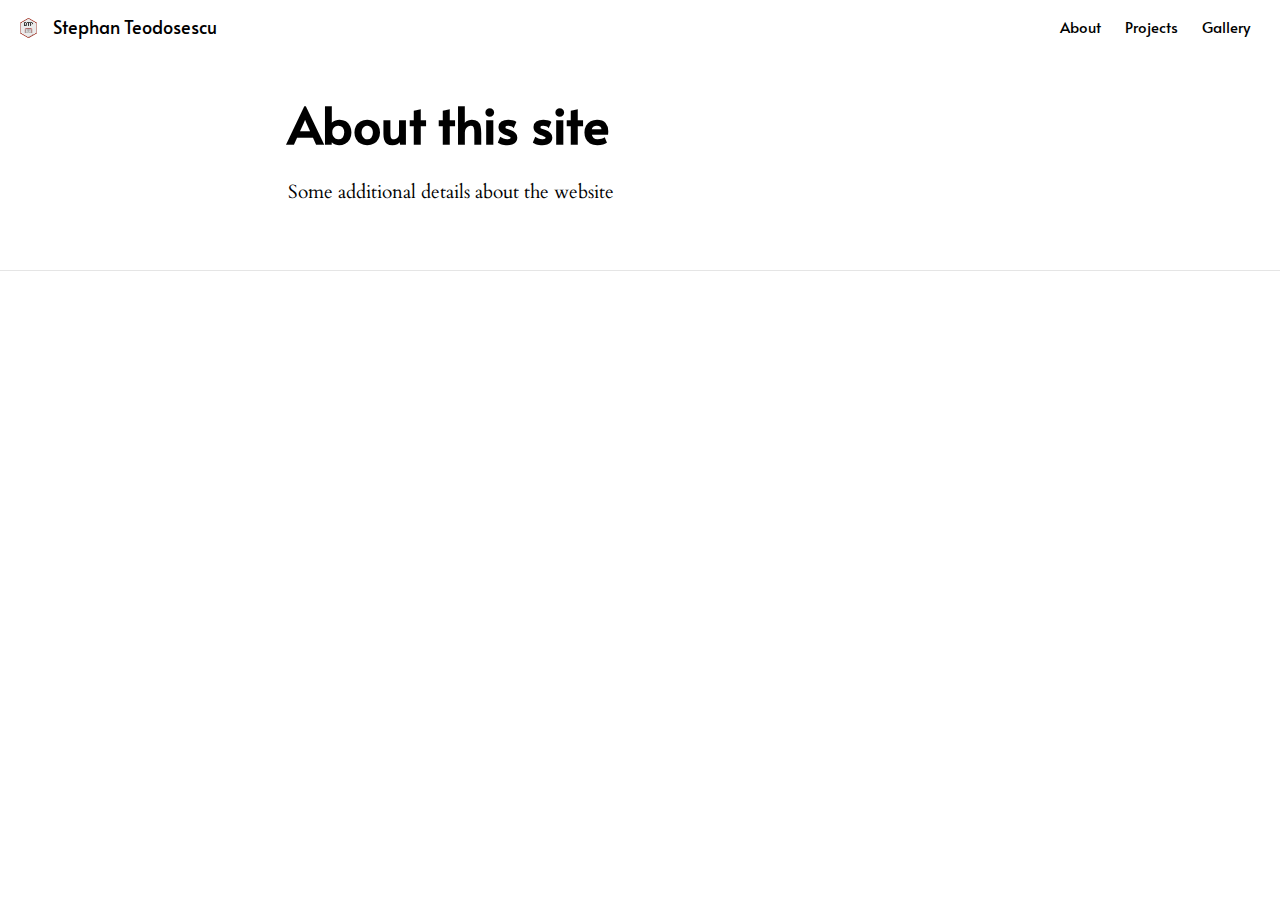
==== commit 35b90fe5: "Initial Commit" ====
--- a/docs/about.html
+++ b/docs/about.html
@@ -86,22 +86,22 @@
 
 
   <!--radix_placeholder_meta_tags-->
-  <title>ST: About this site</title>
+  <title>Stephan Teodosescu: About this site</title>
 
   <meta property="description" itemprop="description" content="Some additional details about the website"/>
 
 
 
   <!--  https://developers.facebook.com/docs/sharing/webmasters#markup -->
-  <meta property="og:title" content="ST: About this site"/>
+  <meta property="og:title" content="Stephan Teodosescu: About this site"/>
   <meta property="og:type" content="article"/>
   <meta property="og:description" content="Some additional details about the website"/>
   <meta property="og:locale" content="en_US"/>
-  <meta property="og:site_name" content="ST"/>
+  <meta property="og:site_name" content="Stephan Teodosescu"/>
 
   <!--  https://dev.twitter.com/cards/types/summary -->
   <meta property="twitter:card" content="summary"/>
-  <meta property="twitter:title" content="ST: About this site"/>
+  <meta property="twitter:title" content="Stephan Teodosescu: About this site"/>
   <meta property="twitter:description" content="Some additional details about the website"/>
 
   <!--/radix_placeholder_meta_tags-->
@@ -2401,12 +2401,11 @@
 <a class="logo" href="https://between-the-pipes.com/">
 <img src="hex-BTP.png" alt="Logo"/>
 </a>
-<a href="index.html" class="title">ST</a>
+<a href="index.html" class="title">Stephan Teodosescu</a>
 </div>
 <div class="nav-right">
 <a href="index.html">About</a>
 <a href="projects.html">Projects</a>
-<a href="stephan.html">Stephan</a>
 <a href="gallery.html">Gallery</a>
 <a href="javascript:void(0);" class="nav-toggle">&#9776;</a>
 </div>
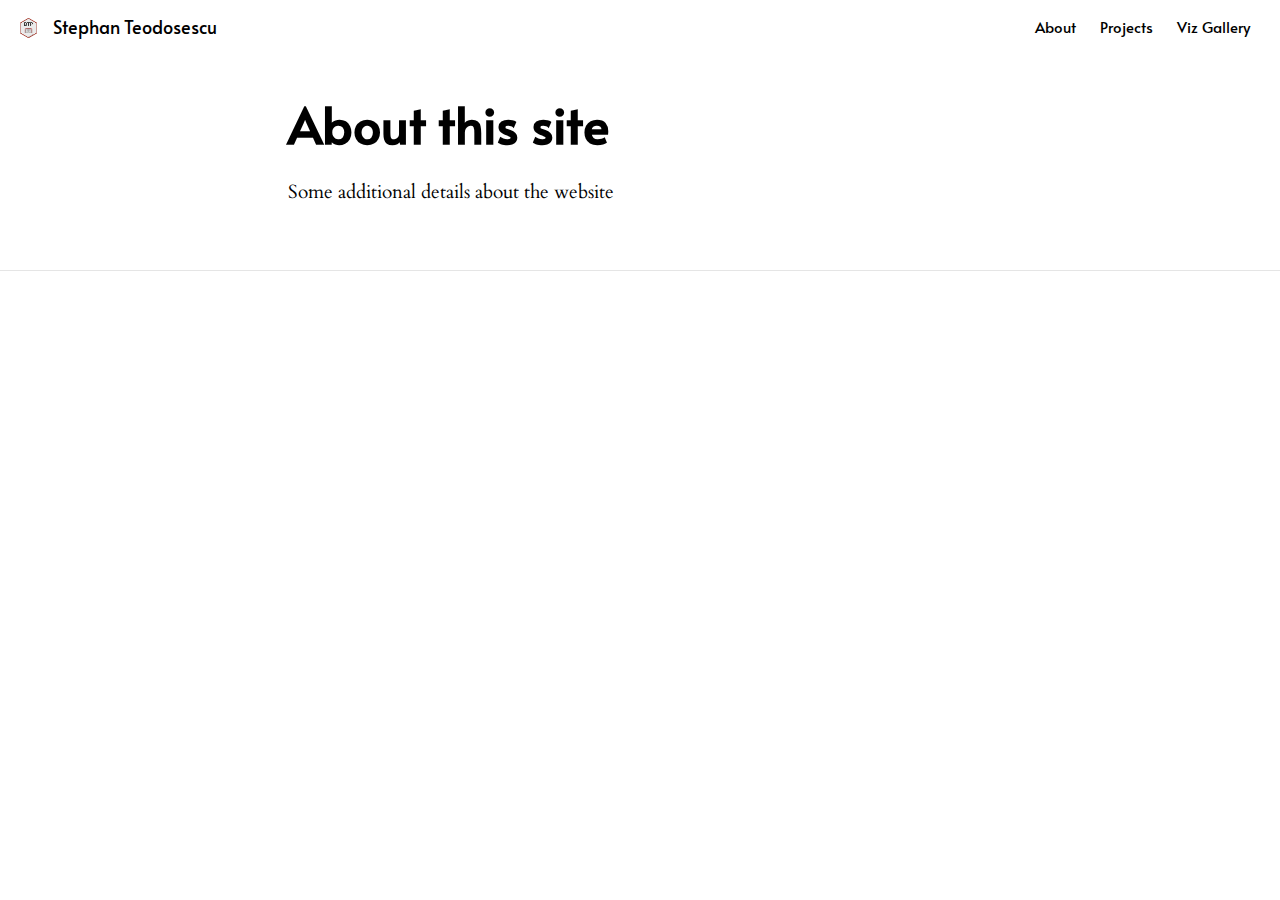
==== commit 5061d750: "Updated NFL website URL" ====
--- a/docs/about.html
+++ b/docs/about.html
@@ -23,6 +23,7 @@
 pre > code.sourceCode { white-space: pre; position: relative; }
 pre > code.sourceCode > span { display: inline-block; line-height: 1.25; }
 pre > code.sourceCode > span:empty { height: 1.2em; }
+.sourceCode { overflow: visible; }
 code.sourceCode > span { color: inherit; text-decoration: inherit; }
 div.sourceCode { margin: 1em 0; }
 pre.sourceCode { margin: 0; }
@@ -49,16 +50,17 @@
   }
 pre.numberSource { margin-left: 3em; border-left: 1px solid #aaaaaa;  padding-left: 4px; }
 div.sourceCode
-  {   }
+  { color: #00769e; background-color: #f1f3f5; }
 @media screen {
 pre > code.sourceCode > span > a:first-child::before { text-decoration: underline; }
 }
+code span { color: #00769e; } /* Normal */
 code span.al { color: #ad0000; } /* Alert */
 code span.an { color: #5e5e5e; } /* Annotation */
-code span.at { } /* Attribute */
+code span.at { color: #657422; } /* Attribute */
 code span.bn { color: #ad0000; } /* BaseN */
 code span.bu { } /* BuiltIn */
-code span.cf { color: #007ba5; } /* ControlFlow */
+code span.cf { color: #00769e; } /* ControlFlow */
 code span.ch { color: #20794d; } /* Char */
 code span.cn { color: #8f5902; } /* Constant */
 code span.co { color: #5e5e5e; } /* Comment */
@@ -72,9 +74,9 @@
 code span.fu { color: #4758ab; } /* Function */
 code span.im { } /* Import */
 code span.in { color: #5e5e5e; } /* Information */
-code span.kw { color: #007ba5; } /* Keyword */
+code span.kw { color: #00769e; } /* Keyword */
 code span.op { color: #5e5e5e; } /* Operator */
-code span.ot { color: #007ba5; } /* Other */
+code span.ot { color: #00769e; } /* Other */
 code span.pp { color: #ad0000; } /* Preprocessor */
 code span.sc { color: #5e5e5e; } /* SpecialChar */
 code span.ss { color: #20794d; } /* SpecialString */
@@ -786,6 +788,7 @@
   d-article table.gt_table td,
   d-article table.gt_table th {
     border-bottom: none;
+    font-size: 100%;
   }
 
   .html-widget {
@@ -1027,10 +1030,6 @@
     position: relative;
     margin-bottom: 2.5em;
     margin-top: 1.5em;
-  }
-
-  .figure img {
-    width: 100%;
   }
 
   .figure .caption {
@@ -1862,9 +1861,21 @@
 
       // hoverable references
       $('span.citation[data-cites]').each(function() {
+        const citeChild = $(this).children()[0]
+        // Do not process if @xyz has been used without escaping and without bibliography activated
+        // https://github.com/rstudio/distill/issues/466
+        if (citeChild === undefined) return true
+
+        if (citeChild.nodeName == "D-FOOTNOTE") {
+          var fn = citeChild
+          $(this).html(fn.shadowRoot.querySelector("sup"))
+          $(this).id = fn.id
+          fn.remove()
+        }
         var refs = $(this).attr('data-cites').split(" ");
         var refHtml = refs.map(function(ref) {
-          return "<p>" + $('#ref-' + ref).html() + "</p>";
+          // Could use CSS.escape too here, we insure backward compatibility in navigator
+          return "<p>" + $('div[id="ref-' + ref + '"]').html() + "</p>";
         }).join("\n");
         window.tippy(this, {
           allowHTML: true,
@@ -1877,6 +1888,31 @@
         });
       });
 
+      // fix footnotes in tables (#411)
+      // replacing broken distill.pub feature
+      $('table d-footnote').each(function() {
+        // we replace internal showAtNode methode which is triggered when hovering a footnote
+        this.hoverBox.showAtNode = function(node) {
+          // ported from https://github.com/distillpub/template/pull/105/files
+          calcOffset = function(elem) {
+              let x = elem.offsetLeft;
+              let y = elem.offsetTop;
+              // Traverse upwards until an `absolute` element is found or `elem`
+              // becomes null.
+              while (elem = elem.offsetParent && elem.style.position != 'absolute') {
+                  x += elem.offsetLeft;
+                  y += elem.offsetTop;
+              }
+
+              return { left: x, top: y };
+          }
+          // https://developer.mozilla.org/en-US/docs/Web/API/HTMLElement/offsetTop
+          const bbox = node.getBoundingClientRect();
+          const offset = calcOffset(node);
+          this.show([offset.left + bbox.width, offset.top + bbox.height]);
+        }
+      })
+
       // clear polling timer
       clearInterval(tid);
 
@@ -1975,6 +2011,8 @@
     // mark non-body figures created by knitr chunks as 100% width
     $('.layout-chunk').each(function(i, val) {
       var figures = $(this).find('img, .html-widget');
+      // ignore leaflet img layers (#106)
+      figures = figures.filter(':not(img[class*="leaflet"])')
       if ($(this).attr('data-layout') !== "l-body") {
         figures.css('width', '100%');
       } else {
@@ -1997,7 +2035,7 @@
     // get rid of index.html references in header
     if (window.location.protocol !== "file:") {
       $('.distill-site-header a[href]').each(function(i,val) {
-        $(this).attr('href', $(this).attr('href').replace("index.html", "./"));
+        $(this).attr('href', $(this).attr('href').replace(/^index[.]html/, "./"));
       });
     }
 
@@ -2189,6 +2227,40 @@
   }
 
   /*-- Additional custom styles --*/
+  /* Add any additional CSS rules below */
+
+  .pull-left {
+    float: left;
+    width: 47%;
+  }
+
+  .pull-right {
+    float: right;
+    width: 47%;
+  }
+
+
+  .card {
+      color: #474747;
+      background-color: #FFFFFF;
+      box-shadow: 0 4px 8px 0 rgba(0,0,0,0.2);
+      transition: 0.3s;
+      border-radius: 10px; 
+      margin: 16px 16px;
+      text-decoration: none;
+      display: flex;
+      flex-direction: row;
+  }
+
+  .card-body {
+    padding: 2px 16px;
+  }
+
+  .card-img-top {
+    border-top-left-radius: 10px;
+    border-bottom-left-radius: 10px;
+    width: 40%;
+  }
 
   .categories li > a:hover {
       color: #0E3386;
@@ -2370,7 +2442,7 @@
     color: var(--hover-color, white);
   }</style>
   <!--/radix_placeholder_distill-->
-  <script src="site_libs/header-attrs-2.13/header-attrs.js"></script>
+  <script src="site_libs/header-attrs-2.14/header-attrs.js"></script>
   <script src="site_libs/popper-2.6.0/popper.min.js"></script>
   <link href="site_libs/tippy-6.2.7/tippy.css" rel="stylesheet" />
   <link href="site_libs/tippy-6.2.7/tippy-light-border.css" rel="stylesheet" />
@@ -2406,7 +2478,7 @@
 <div class="nav-right">
 <a href="index.html">About</a>
 <a href="projects.html">Projects</a>
-<a href="gallery.html">Gallery</a>
+<a href="gallery.html">Viz Gallery</a>
 <a href="javascript:void(0);" class="nav-toggle">&#9776;</a>
 </div>
 </nav>
